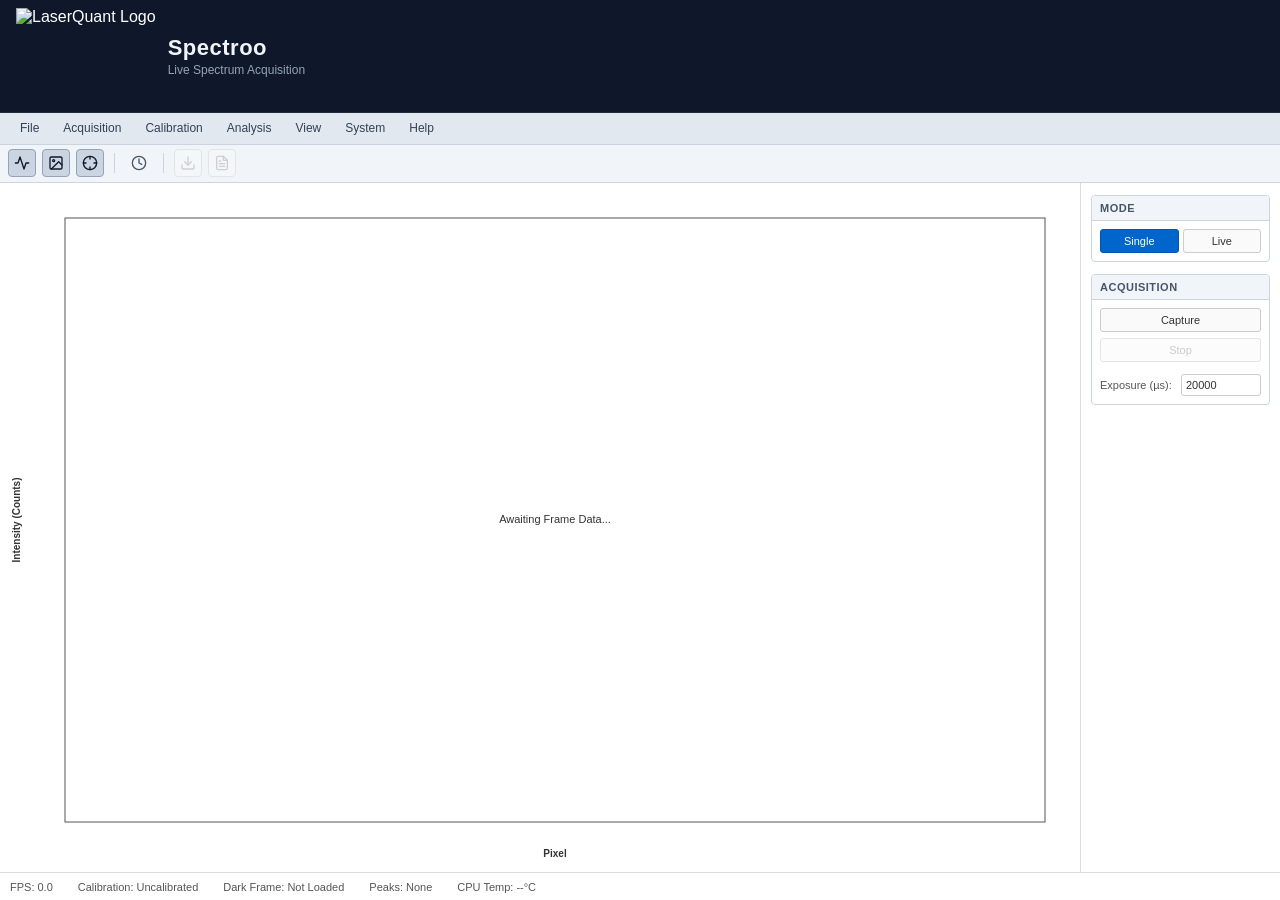
==== spectroo/web/static/index.html @ 4d589d55 "web-ui-overhaul: routes, index.html, tests updates" ====
<!DOCTYPE html>
<html lang="en">
<head>
    <meta charset="UTF-8">
    <meta name="viewport" content="width=device-width, initial-scale=1.0">
    <title>Spectroo</title>
    <link rel="icon" type="image/x-icon" href="/static/favicon.ico">
    <style>
        * {
            box-sizing: border-box;
        }
        body {
            margin: 0;
            padding: 0;
            width: 100vw;
            height: 100vh;
            overflow: hidden;
            font-family: Arial, sans-serif;
            background-color: #ffffff;
            display: flex;
            flex-direction: column;
        }
        .app-container {
            display: flex;
            flex-direction: row;
            flex-grow: 1;
            height: calc(100vh - 210px);
        }
        .plot-area {
            flex-grow: 1;
            height: 100%;
            position: relative;
            overflow: hidden;
            background-color: #ffffff;
        }
        canvas {
            display: block;
            width: 100%;
            height: 100%;
        }
        .control-panel {
            width: 200px;
            min-width: 200px;
            max-width: 200px;
            background-color: #ffffff;
            border-left: 1px solid #dcdcdc;
            display: flex;
            flex-direction: column;
            overflow-y: auto;
            padding: 12px 10px;
        }
        .icon-toolbar {
            width: 100%;
            height: 38px;
            background-color: #f1f5f9;
            border-bottom: 1px solid #cbd5e1;
            display: flex;
            align-items: center;
            padding: 0 8px;
            gap: 6px;
            user-select: none;
            z-index: 999;
        }
        .toolbar-btn {
            display: flex;
            align-items: center;
            justify-content: center;
            width: 28px;
            height: 28px;
            border: 1px solid transparent;
            border-radius: 4px;
            background-color: transparent;
            cursor: pointer;
            position: relative;
            color: #475569;
            padding: 0;
        }
        .toolbar-btn:hover:not(:disabled) {
            background-color: #e2e8f0;
            border-color: #cbd5e1;
            color: #0f172a;
        }
        .toolbar-btn:active:not(:disabled) {
            background-color: #cbd5e1;
        }
        .toolbar-btn.active {
            background-color: #cbd5e1;
            border-color: #94a3b8;
            color: #0f172a;
        }
        .toolbar-btn:disabled {
            opacity: 0.4;
            cursor: not-allowed;
        }
        .toolbar-separator {
            width: 1px;
            height: 20px;
            background-color: #cbd5e1;
            margin: 0 4px;
        }
        /* Toolbar Tooltips */
        .toolbar-btn::after {
            content: attr(data-tooltip);
            position: absolute;
            top: 100%;
            left: 50%;
            transform: translateX(-50%) translateY(4px);
            background-color: #1e293b;
            color: #ffffff;
            font-size: 10px;
            padding: 4px 6px;
            border-radius: 4px;
            white-space: nowrap;
            display: none;
            z-index: 1002;
            pointer-events: none;
            box-shadow: 0 2px 4px rgba(0,0,0,0.1);
        }
        .toolbar-btn:hover:not(:disabled)::after {
            display: block;
        }
        .header-bar {
            width: 100%;
            background-color: #0f172a;
            display: flex;
            align-items: center;
            padding: 8px 16px;
            color: #ffffff;
            border-bottom: 1px solid #1e293b;
        }
        .header-logo {
            height: 96px;
            width: auto;
            margin-right: 12px;
        }
        .header-title {
            font-size: 22px;
            font-weight: bold;
            letter-spacing: 0.5px;
            color: #f1f5f9;
        }
        .menu-bar {
            width: 100%;
            height: 32px;
            background-color: #e2e8f0;
            border-bottom: 1px solid #cbd5e1;
            display: flex;
            align-items: center;
            padding: 0 8px;
            font-size: 12px;
            user-select: none;
            z-index: 1000;
            position: relative;
        }
        .menu-item {
            position: relative;
            padding: 4px 12px;
            cursor: pointer;
            border-radius: 4px;
            color: #334155;
            font-weight: 500;
        }
        .menu-item:hover {
            background-color: #cbd5e1;
            color: #0f172a;
        }
        .dropdown-menu {
            display: none;
            position: absolute;
            top: 100%;
            left: 0;
            background-color: #ffffff;
            border: 1px solid #cbd5e1;
            box-shadow: 0 4px 6px -1px rgba(0,0,0,0.1), 0 2px 4px -1px rgba(0,0,0,0.06);
            border-radius: 4px;
            min-width: 180px;
            padding: 4px 0;
            margin-top: 2px;
            list-style: none;
            z-index: 1001;
        }
        .menu-item:hover .dropdown-menu {
            display: block;
        }
        .dropdown-item {
            padding: 6px 16px;
            cursor: pointer;
            color: #334155;
            white-space: nowrap;
            display: block;
        }
        .dropdown-item:hover {
            background-color: #f1f5f9;
            color: #0f172a;
        }
        .dropdown-item.disabled {
            color: #94a3b8;
            cursor: not-allowed;
            background-color: transparent !important;
        }
        .dropdown-item.active {
            font-weight: bold;
            background-color: #f1f5f9;
        }
        .dropdown-item.active::before {
            content: "✓ ";
            color: #0066cc;
        }
        .panel {
            border: 1px solid #cbd5e1;
            border-radius: 4px;
            margin-bottom: 12px;
            background-color: #ffffff;
            overflow: hidden;
        }
        .panel-header {
            background-color: #f1f5f9;
            border-bottom: 1px solid #cbd5e1;
            padding: 6px 8px;
            font-size: 11px;
            font-weight: bold;
            color: #475569;
            text-transform: uppercase;
            letter-spacing: 0.5px;
        }
        .panel-body {
            padding: 8px;
            display: flex;
            flex-direction: column;
        }
        .btn-group {
            display: flex;
            gap: 4px;
            margin-bottom: 8px;
        }
        button {
            border: 1px solid #cccccc;
            border-radius: 3px;
            padding: 5px 8px;
            background-color: #fafafa;
            color: #333333;
            font-size: 11px;
            cursor: pointer;
            text-align: center;
            width: 100%;
            outline: none;
            transition: background-color 0.1s, border-color 0.1s;
        }
        button:hover:not(:disabled) {
            background-color: #f0f0f0;
            border-color: #b0b0b0;
        }
        button:active:not(:disabled) {
            background-color: #e5e5e5;
        }
        button.active {
            background-color: #0066cc;
            color: #ffffff;
            border-color: #0055bb;
        }
        button:disabled {
            opacity: 0.5;
            cursor: not-allowed;
            background-color: #fafafa;
            border-color: #cccccc;
            color: #999999;
        }
        .input-row {
            display: flex;
            align-items: center;
            justify-content: space-between;
            font-size: 11px;
            color: #555555;
            margin-top: 6px;
            margin-bottom: 8px;
        }
        input[type="number"] {
            border: 1px solid #cccccc;
            border-radius: 3px;
            padding: 4px;
            background-color: #ffffff;
            color: #333333;
            font-size: 11px;
            width: 80px;
            outline: none;
        }
        input[type="number"]:focus {
            border-color: #0066cc;
        }
        .status-bar {
            height: 28px;
            min-height: 28px;
            background-color: #ffffff;
            border-top: 1px solid #dcdcdc;
            display: flex;
            align-items: center;
            padding: 0 10px;
            gap: 25px;
            font-size: 11px;
            color: #555555;
        }
        .status-field {
            white-space: nowrap;
        }
        .status-stretch {
            flex-grow: 1;
        }

        @media (max-width: 900px), (max-height: 500px) and (orientation: landscape) {
            body {
                overflow: auto !important;
                height: auto !important;
            }
            .app-container {
                flex-direction: column !important;
                height: auto !important;
            }
            .plot-area {
                width: 100% !important;
                height: 400px !important;
                flex-grow: 0 !important;
                border-bottom: 1px solid #dcdcdc;
            }
            .control-panel {
                width: 100% !important;
                max-width: 100% !important;
                border-left: none !important;
                overflow-y: visible !important;
            }
            .status-bar {
                height: auto !important;
                min-height: auto !important;
                padding: 10px !important;
                flex-wrap: wrap !important;
                gap: 10px !important;
            }
        }

        /* Specific landscape compact tweaks */
        @media (max-height: 500px) and (orientation: landscape) {
            .plot-area {
                height: 60vh !important;
            }
            .control-panel {
                padding: 8px 10px !important;
            }
            .control-panel button {
                font-size: 0.85rem !important;
                padding: 4px 6px !important;
            }
            .control-panel .section-header {
                font-size: 0.75rem !important;
                margin-top: 6px !important;
                margin-bottom: 4px !important;
            }
            .control-panel .input-row {
                font-size: 0.8rem !important;
                margin-top: 4px !important;
                margin-bottom: 6px !important;
            }
        }
        .history-panel {
            position: fixed;
            top: 182px;
            left: -380px;
            width: 360px;
            height: calc(100vh - 182px);
            background-color: #f8fafc;
            border-right: 1px solid #cbd5e1;
            box-shadow: 4px 0 10px rgba(0, 0, 0, 0.1);
            transition: left 0.3s cubic-bezier(0.4, 0, 0.2, 1);
            z-index: 1500;
            display: flex;
            flex-direction: column;
        }
        .history-panel.active {
            left: 0;
        }
        .history-header {
            padding: 12px 16px;
            border-bottom: 1px solid #cbd5e1;
            background-color: #f1f5f9;
            display: flex;
            align-items: center;
            justify-content: space-between;
        }
        .history-header h3 {
            margin: 0;
            font-size: 14px;
            color: #1e293b;
            font-weight: 600;
            flex-shrink: 0; /* Prevent title from shrinking/wrapping in flex layout */
        }
        .history-list {
            flex-grow: 1;
            overflow-y: auto;
            padding: 12px;
            display: flex;
            flex-direction: column;
            gap: 10px;
        }
        .history-item {
            background-color: #ffffff;
            border: 1px solid #e2e8f0;
            border-radius: 6px;
            padding: 10px;
            display: flex;
            flex-direction: column;
            gap: 8px;
            position: relative;
            box-shadow: 0 1px 2px rgba(0,0,0,0.05);
        }
        .history-item.pinned-item {
            border-color: #93c5fd;
            background-color: #eff6ff;
        }
        .history-item-top {
            display: flex;
            align-items: center;
            justify-content: space-between;
            font-size: 11px;
            color: #64748b;
        }
        .history-item-time {
            font-weight: 500;
        }
        .history-item-meta {
            display: flex;
            align-items: center;
            gap: 6px;
        }
        .history-item-sparkline {
            height: 40px;
            width: 100%;
            background-color: #f8fafc;
            border: 1px solid #e2e8f0;
            border-radius: 4px;
            display: flex;
            align-items: center;
            justify-content: center;
        }
        .history-item-actions {
            display: flex;
            align-items: center;
            justify-content: flex-end;
            gap: 6px;
            margin-top: 4px;
        }
        .history-action-btn {
            background: none;
            border: 1px solid #cbd5e1;
            border-radius: 4px;
            padding: 2px 6px;
            font-size: 11px;
            color: #475569;
            cursor: pointer;
            display: flex;
            align-items: center;
            gap: 4px;
        }
        .history-action-btn:hover {
            background-color: #f1f5f9;
            color: #0f172a;
        }
        .history-action-btn.btn-delete:hover {
            background-color: #fef2f2;
            color: #ef4444;
            border-color: #fca5a5;
        }
        .pin-btn {
            background: none;
            border: none;
            cursor: pointer;
            color: #94a3b8;
            padding: 2px;
            display: flex;
            align-items: center;
            justify-content: center;
        }
        .pin-btn.pinned {
            color: #3b82f6;
        }
        .history-panel .close-btn {
            display: flex;
            align-items: center;
            justify-content: center;
            width: 28px;
            height: 28px;
            background: none;
            border: none;
            border-radius: 4px;
            color: #64748b;
            cursor: pointer;
            font-size: 18px;
            padding: 0;
            line-height: 1;
            flex-shrink: 0; /* Prevent button from shrinking */
            transition: background-color 0.1s, color 0.1s;
        }
        .history-panel .close-btn:hover {
            background-color: #e2e8f0;
            color: #0f172a;
        }
        
        /* Modal dialog and overlay styling matching calibration.html pattern */
        .overlay {
            display: none;
            position: fixed;
            top: 0;
            left: 0;
            width: 100%;
            height: 100%;
            background: rgba(15, 23, 42, 0.4);
            justify-content: center;
            align-items: center;
            z-index: 2000;
        }
        .dialog {
            background: #ffffff;
            padding: 20px;
            border-radius: 6px;
            box-shadow: 0 10px 15px -3px rgba(0, 0, 0, 0.1);
            width: 280px;
            border: 1px solid #cbd5e1;
            display: flex;
            flex-direction: column;
        }
        .calibration-list-item {
            padding: 8px 12px;
            cursor: pointer;
            border-bottom: 1px solid #cbd5e1;
            transition: background-color 0.1s;
        }
        .calibration-list-item:last-child {
            border-bottom: none;
        }
        .calibration-list-item:hover {
            background-color: #f1f5f9;
        }
        .calibration-item-title {
            font-weight: bold;
            color: #0f172a;
            font-size: 12px;
        }
        .calibration-item-meta {
            font-size: 10px;
            color: #64748b;
            margin-top: 2px;
        }
    </style>
</head>
<body>
    <div id="history-panel" class="history-panel">
        <div class="history-header">
            <h3>Spectrum History</h3>
            <button id="close-history-panel" class="close-btn">&times;</button>
        </div>
        <div id="history-list" class="history-list"></div>
    </div>
    <div class="header-bar">
        <img src="/static/logo.png" alt="LaserQuant Logo" class="header-logo">
        <div>
            <div class="header-title">Spectroo</div>
            <div style="font-size: 12px; color: #94a3b8; margin-top: 2px;">Live Spectrum Acquisition</div>
        </div>
    </div>
    
    <div class="menu-bar">
        <div class="menu-item">File
            <ul class="dropdown-menu">
                <li class="dropdown-item" id="menu-save-spectrum">Save Spectrum</li>
                <li class="dropdown-item" id="menu-export-json">Export JSON</li>
                <li class="dropdown-item" id="menu-export-csv">Export CSV</li>
                <li class="dropdown-item" id="menu-recent-files">Recent Files</li>
            </ul>
        </div>
        <div class="menu-item">Acquisition
            <ul class="dropdown-menu">
                <li class="dropdown-item" id="menu-single-capture">Single Capture</li>
                <li class="dropdown-item" id="menu-start-stop-live">Start/Stop Live</li>
                <li class="dropdown-item" id="menu-exposure-settings">Exposure Settings</li>
                <li class="dropdown-item" id="menu-capture-dark">Capture Dark Frame</li>
                <li class="dropdown-item active" id="menu-toggle-dark">Toggle Dark Subtraction</li>
            </ul>
        </div>
        <div class="menu-item">Calibration
            <ul class="dropdown-menu">
                <li class="dropdown-item" id="menu-wavelength-calibration">Wavelength Calibration</li>
                <li class="dropdown-item" id="menu-load-calibration">Load Calibration File</li>
                <li class="dropdown-item" id="menu-save-calibration">Save Calibration File</li>
                <li class="dropdown-item" id="menu-clear-calibration">Clear Calibration</li>
            </ul>
        </div>
        <div class="menu-item">Analysis
            <ul class="dropdown-menu">
                <li class="dropdown-item active" id="menu-peak-detection">Peak Detection</li>
                <li class="dropdown-item active" id="menu-smoothing">Smoothing</li>
                <li class="dropdown-item active" id="menu-analysis-baseline-corr">Baseline Correction</li>
                <li class="dropdown-item" id="menu-normalize">Normalize</li>
                <li class="dropdown-item disabled">Derivative</li>
                <li class="dropdown-item" id="menu-integrate">Integrate (Area Under Curve)</li>
                <li class="dropdown-item disabled">FFT/Frequency View</li>
                <li class="dropdown-item disabled">Compare/Ratio Two Spectra</li>
            </ul>
        </div>
        <div class="menu-item">View
            <ul class="dropdown-menu">
                <li class="dropdown-item active" id="menu-color-spectrum">Colour Spectrum</li>
                <li class="dropdown-item active" id="menu-baseline-corr">Baseline Corr</li>
                <li class="dropdown-item active" id="menu-show-grid">Show Grid</li>
                <li class="dropdown-item active" id="menu-show-crosshair">Show Crosshair</li>
                <li class="dropdown-item" id="menu-zoom-reset">Zoom Reset</li>
            </ul>
        </div>
        <div class="menu-item">System
            <ul class="dropdown-menu">
                <li class="dropdown-item" id="menu-shutdown">Shutdown</li>
                <li class="dropdown-item" id="menu-restart-system">Restart System</li>
            </ul>
        </div>
        <div class="menu-item">Help
            <ul class="dropdown-menu">
                <li class="dropdown-item" id="menu-about">About</li>
                <li class="dropdown-item" id="menu-documentation">Documentation</li>
            </ul>
        </div>
    </div>


    <div class="icon-toolbar">
        <button class="toolbar-btn active" id="toolbar-baseline" data-tooltip="Toggle Baseline Correction">
            <svg viewBox="0 0 24 24" width="16" height="16" stroke="currentColor" stroke-width="2" fill="none" stroke-linecap="round" stroke-linejoin="round"><polyline points="22 12 18 12 15 21 9 3 6 12 2 12"></polyline></svg>
        </button>
        <button class="toolbar-btn active" id="toolbar-color" data-tooltip="Toggle Colour Spectrum">
            <svg viewBox="0 0 24 24" width="16" height="16" stroke="currentColor" stroke-width="2" fill="none" stroke-linecap="round" stroke-linejoin="round"><rect x="3" y="3" width="18" height="18" rx="2" ry="2"></rect><circle cx="8.5" cy="8.5" r="1.5"></circle><polyline points="21 15 16 10 5 21"></polyline></svg>
        </button>
        <button class="toolbar-btn active" id="toolbar-crosshair" data-tooltip="Toggle Crosshair">
            <svg viewBox="0 0 24 24" width="16" height="16" stroke="currentColor" stroke-width="2" fill="none" stroke-linecap="round" stroke-linejoin="round"><circle cx="12" cy="12" r="10"></circle><line x1="22" y1="12" x2="18" y2="12"></line><line x1="6" y1="12" x2="2" y2="12"></line><line x1="12" y1="6" x2="12" y2="2"></line><line x1="12" y1="22" x2="12" y2="18"></line></svg>
        </button>
        
        <div class="toolbar-separator"></div>
        
        <button class="toolbar-btn" id="toolbar-history" data-tooltip="History">
            <svg viewBox="0 0 24 24" width="16" height="16" stroke="currentColor" stroke-width="2" fill="none" stroke-linecap="round" stroke-linejoin="round"><circle cx="12" cy="12" r="10"></circle><polyline points="12 6 12 12 16 14"></polyline></svg>
        </button>
        
        <div class="toolbar-separator"></div>
        
        <button class="toolbar-btn" id="toolbar-export-json" data-tooltip="Export JSON" disabled>
            <svg viewBox="0 0 24 24" width="16" height="16" stroke="currentColor" stroke-width="2" fill="none" stroke-linecap="round" stroke-linejoin="round"><path d="M21 15v4a2 2 0 0 1-2 2H5a2 2 0 0 1-2-2v-4"></path><polyline points="7 10 12 15 17 10"></polyline><line x1="12" y1="15" x2="12" y2="3"></line></svg>
        </button>
        <button class="toolbar-btn" id="toolbar-export-csv" data-tooltip="Export CSV" disabled>
            <svg viewBox="0 0 24 24" width="16" height="16" stroke="currentColor" stroke-width="2" fill="none" stroke-linecap="round" stroke-linejoin="round"><path d="M14 2H6a2 2 0 0 0-2 2v16a2 2 0 0 0 2 2h12a2 2 0 0 0 2-2V8z"></path><polyline points="14 2 14 8 20 8"></polyline><line x1="16" y1="13" x2="8" y2="13"></line><line x1="16" y1="17" x2="8" y2="17"></line><polyline points="10 9 9 9 8 9"></polyline></svg>
        </button>
    </div>

    <div class="app-container">
        <div class="plot-area" id="plot-area">
            <canvas id="spectrum-canvas"></canvas>
        </div>
        <div class="control-panel">
            <div class="panel">
                <div class="panel-header">MODE</div>
                <div class="panel-body">
                    <div class="btn-group" style="margin-bottom: 0;">
                        <button id="mode-single-btn" class="active">Single</button>
                        <button id="mode-live-btn">Live</button>
                    </div>
                </div>
            </div>
            
            <div class="panel">
                <div class="panel-header">ACQUISITION</div>
                <div class="panel-body">
                    <button id="capture-btn" style="margin-bottom: 6px;">Capture</button>
                    <button id="stop-btn" disabled style="margin-bottom: 6px;">Stop</button>
                    <div class="input-row" style="margin-bottom: 0; margin-top: 6px;">
                        <span>Exposure (µs):</span>
                        <input type="number" id="exposure-input" value="20000" min="110" max="3066979">
                    </div>
                </div>
            </div>
        </div>
    </div>
    
    <div class="status-bar">
        <span id="fps-status" class="status-field">FPS: 0.0</span>
        <span id="calib-status" class="status-field">Calibration: Uncalibrated</span>
        <span id="dark-status" class="status-field">Dark Frame: Not Loaded</span>
        <span id="peaks-status" class="status-field">Peaks: None</span>
        <span id="temp-status" class="status-field">CPU Temp: --°C</span>
        <span class="status-stretch"></span>
    </div>



    <script>
        // State Variables
        let currentWavelengths = null;
        let currentIntensities = null;
        let currentPeaks = [];
        let fillMode = 'color'; // 'color' | 'plain'
        let showPeaks = true;
        let showGrid = true;
        let showCrosshair = true;
        let lastRecordId = null;
        let selectedMode = 'single';
        let streamingActive = false;
        let configWavelengthRange = [400, 700]; // default fallback

        function getFullMin(wavelengths) {
            if (!wavelengths || wavelengths.length === 0) return 0;
            const isCalibrated = (wavelengths[wavelengths.length - 1] - wavelengths[0]) > 200;
            return isCalibrated ? configWavelengthRange[0] : wavelengths[0];
        }

        function getFullMax(wavelengths) {
            if (!wavelengths || wavelengths.length === 0) return 1;
            const isCalibrated = (wavelengths[wavelengths.length - 1] - wavelengths[0]) > 200;
            return isCalibrated ? configWavelengthRange[1] : wavelengths[wavelengths.length - 1];
        }
        

        let ws = null;
        let frameCount = 0;
        let lastFpsTime = null;
        
        // Zoom and Pan state
        let zoomXMin = null;
        let zoomXMax = null;
        let inspectX = null;
        let inspectIdx = null;
        let isPanning = false;
        let integrationModeActive = false;
        let isSelectingIntegration = false;
        let integrationRangeStart = null;
        let integrationRangeEnd = null;
        let panStartX = null;
        let panStartXMin = null;
        let panStartXMax = null;

        // Colors (must match desktop theme)
        const colors = {
            bg: '#ffffff',
            grid: '#eeeeee',
            axis: '#555555',
            text: '#333333',
            curve: '#444444',
            peakMarker: '#ff4444',
            inspectLine: '#666666'
        };

        // DOM elements
        const canvas = document.getElementById('spectrum-canvas');
        const plotArea = document.getElementById('plot-area');

        function getPlotMetrics() {
            const margin = { left: 65, right: 35, top: 35, bottom: 50 };
            const logicalWidth = canvas.clientWidth;
            const logicalHeight = canvas.clientHeight;
            return {
                margin,
                logicalWidth,
                logicalHeight,
                plotW: logicalWidth - margin.left - margin.right,
                plotH: logicalHeight - margin.top - margin.bottom
            };
        }

        function getVisibleXRange(wavelengths) {
            const fullMin = getFullMin(wavelengths);
            const fullMax = getFullMax(wavelengths);
            return {
                fullMin,
                fullMax,
                xMin: zoomXMin !== null ? zoomXMin : fullMin,
                xMax: zoomXMax !== null ? zoomXMax : fullMax
            };
        }

        function getPlotValueFromMouseX(mouseX, wavelengths) {
            const { margin, plotW } = getPlotMetrics();
            if (plotW <= 0) return null;

            const { xMin, xMax } = getVisibleXRange(wavelengths);
            const clampedX = Math.max(margin.left, Math.min(canvas.clientWidth - margin.right, mouseX));
            const frac = (clampedX - margin.left) / plotW;
            return xMin + frac * (xMax - xMin);
        }

        function isMouseInPlot(mouseX, mouseY) {
            const { margin, logicalWidth, logicalHeight } = getPlotMetrics();
            return (
                mouseX >= margin.left &&
                mouseX <= logicalWidth - margin.right &&
                mouseY >= margin.top &&
                mouseY <= logicalHeight - margin.bottom
            );
        }

        function resetIntegrationSelection() {
            isSelectingIntegration = false;
            integrationRangeStart = null;
            integrationRangeEnd = null;
        }

        function updateIntegrateUI(active) {
            const menuIntegrate = document.getElementById('menu-integrate');
            if (active) {
                if (menuIntegrate) menuIntegrate.classList.add('active');
            } else {
                if (menuIntegrate) menuIntegrate.classList.remove('active');
            }
        }

        async function finalizeIntegrationSelection() {
            if (integrationRangeStart === null || integrationRangeEnd === null) {
                resetIntegrationSelection();
                integrationModeActive = false;
                updateIntegrateUI(false);
                drawSpectrum(currentWavelengths, currentIntensities, currentPeaks);
                return;
            }

            const selectedMin = Math.min(integrationRangeStart, integrationRangeEnd);
            const selectedMax = Math.max(integrationRangeStart, integrationRangeEnd);
            resetIntegrationSelection();
            integrationModeActive = false;
            updateIntegrateUI(false);
            drawSpectrum(currentWavelengths, currentIntensities, currentPeaks);

            if (selectedMax <= selectedMin) {
                alert("Select a wider range to integrate.");
                return;
            }

            try {
                const res = await fetch('/api/analyze/integrate', {
                    method: 'POST',
                    headers: { 'Content-Type': 'application/json' },
                    body: JSON.stringify({ range_min: selectedMin, range_max: selectedMax })
                });
                const data = await res.json();
                if (!res.ok) {
                    alert("Integration failed: " + (data.detail || "Unknown error"));
                    return;
                }

                const isCalibrated = currentWavelengths &&
                    currentWavelengths.length > 1 &&
                    (currentWavelengths[currentWavelengths.length - 1] - currentWavelengths[0]) > 200;
                const unit = isCalibrated ? 'nm' : 'px';
                alert(`Integrated area: ${data.area.toFixed(4)}\nRange: ${data.range_min.toFixed(2)}-${data.range_max.toFixed(2)} ${unit}`);
            } catch (err) {
                alert("Integration failed: " + err.message);
            }
        }

        function startIntegrateSelection() {
            if (!currentWavelengths || !currentIntensities || currentWavelengths.length < 2 || currentIntensities.length < 2) {
                alert("Capture or restore a spectrum before integrating.");
                return;
            }
            integrationModeActive = true;
            resetIntegrationSelection();
            updateIntegrateUI(true);
            alert("Drag across the plot to select the integration range.");
        }
        
        // Resize Canvas
        function resizeCanvas() {
            const cssWidth = plotArea.clientWidth;
            const cssHeight = plotArea.clientHeight;
            const dpr = window.devicePixelRatio || 1;
            canvas.width = cssWidth * dpr;
            canvas.height = cssHeight * dpr;
            canvas.style.width = cssWidth + "px";
            canvas.style.height = cssHeight + "px";
            const ctx = canvas.getContext('2d');
            ctx.scale(dpr, dpr);
            drawSpectrum(currentWavelengths, currentIntensities, currentPeaks);
        }
        window.addEventListener('resize', resizeCanvas);
        // Initial defer resize to ensure layout is computed
        setTimeout(resizeCanvas, 0);

        // Bruton Wavelength to RGB conversion
        function wavelengthToRgb(wavelength) {
            const w = parseFloat(wavelength);
            let r = 0.0, g = 0.0, b = 0.0;
            
            if (w >= 380.0 && w < 440.0) {
                r = -(w - 440.0) / (440.0 - 380.0);
                g = 0.0;
                b = 1.0;
            } else if (w >= 440.0 && w < 490.0) {
                r = 0.0;
                g = (w - 440.0) / (490.0 - 440.0);
                b = 1.0;
            } else if (w >= 490.0 && w < 510.0) {
                r = 0.0;
                g = 1.0;
                b = -(w - 510.0) / (510.0 - 490.0);
            } else if (w >= 510.0 && w < 580.0) {
                r = (w - 510.0) / (580.0 - 510.0);
                g = 1.0;
                b = 0.0;
            } else if (w >= 580.0 && w < 645.0) {
                r = 1.0;
                g = -(w - 645.0) / (645.0 - 580.0);
                b = 0.0;
            } else if (w >= 645.0 && w <= 780.0) {
                r = 1.0;
                g = 0.0;
                b = 0.0;
            } else {
                r = 0.0;
                g = 0.0;
                b = 0.0;
            }
            
            let factor = 0.0;
            if (w >= 380.0 && w < 420.0) {
                factor = 0.3 + 0.7 * (w - 380.0) / (420.0 - 380.0);
            } else if (w >= 420.0 && w < 700.0) {
                factor = 1.0;
            } else if (w >= 700.0 && w <= 780.0) {
                factor = 0.3 + 0.7 * (780.0 - w) / (780.0 - 700.0);
            } else {
                factor = 0.0;
            }
            
            const gamma = 0.8;
            const r_adj = r > 0.0 ? Math.pow(r * factor, gamma) : 0.0;
            const g_adj = g > 0.0 ? Math.pow(g * factor, gamma) : 0.0;
            const b_adj = b > 0.0 ? Math.pow(b * factor, gamma) : 0.0;
            
            return [
                Math.floor(r_adj * 255),
                Math.floor(g_adj * 255),
                Math.floor(b_adj * 255)
            ];
        }
        // Draw Spectrum
        function drawSpectrum(wavelengths, intensities, peaks) {
            currentWavelengths = wavelengths;
            currentIntensities = intensities;
            currentPeaks = peaks;

            const rawCanvas = document.getElementById('spectrum-canvas');
            const canvas = {
                width: rawCanvas.clientWidth,
                height: rawCanvas.clientHeight,
                getContext: (t) => rawCanvas.getContext(t)
            };

            const ctx = canvas.getContext('2d');
            ctx.fillStyle = colors.bg;
            ctx.fillRect(0, 0, canvas.width, canvas.height);

            const margin = { left: 65, right: 35, top: 35, bottom: 50 };
            const plotW = canvas.width - margin.left - margin.right;
            const plotH = canvas.height - margin.top - margin.bottom;

            if (plotW <= 0 || plotH <= 0) return;

            // Y axis label rotated -90 degrees
            ctx.save();
            ctx.translate(margin.left - 48, margin.top + plotH / 2);
            ctx.rotate(-Math.PI / 2);
            ctx.fillStyle = colors.text;
            ctx.font = 'bold 10px Arial';
            ctx.textAlign = 'center';
            ctx.textBaseline = 'middle';
            ctx.fillText('Intensity (Counts)', 0, 0);
            ctx.restore();

            const hasData = wavelengths && intensities && wavelengths.length > 0 && intensities.length > 0;
            const isCalibrated = hasData && (wavelengths[wavelengths.length - 1] - wavelengths[0]) > 200;

            // X axis label
            let xLabel = isCalibrated ? 'Wavelength (nm)' : 'Pixel';
            ctx.fillStyle = colors.text;
            ctx.font = 'bold 10px Arial';
            ctx.textAlign = 'center';
            ctx.textBaseline = 'middle';
            ctx.fillText(xLabel, margin.left + plotW / 2, canvas.height - margin.bottom + 32);

            if (!hasData) {
                ctx.strokeStyle = colors.axis;
                ctx.lineWidth = 1;
                ctx.strokeRect(margin.left, margin.top, plotW, plotH);

                ctx.fillStyle = colors.text;
                ctx.font = '11px Arial';
                ctx.textAlign = 'center';
                ctx.textBaseline = 'middle';
                ctx.fillText('Awaiting Frame Data...', margin.left + plotW / 2, margin.top + plotH / 2);
                return;
            }

            // Ranges
            const fullMin = getFullMin(wavelengths);
            const fullMax = getFullMax(wavelengths);
            const xMin = zoomXMin !== null ? zoomXMin : fullMin;
            const xMax = zoomXMax !== null ? zoomXMax : fullMax;

            const yMin = 0.0;
            const yMax = Math.max(1.0, Math.max(...intensities));
            const yLimit = yMax * 1.15;

            // Horizontal Grid & Y labels
            const yTicks = [0, 1, 2, 3, 4].map(i => i * (yLimit / 4.0));
            ctx.font = '10px Arial';
            ctx.fillStyle = colors.text;

            yTicks.forEach(yVal => {
                const py = canvas.height - margin.bottom - (yVal / yLimit) * plotH;
                if (showGrid) {
                    ctx.strokeStyle = colors.grid;
                    ctx.lineWidth = 1;
                    ctx.beginPath();
                    ctx.moveTo(margin.left, py);
                    ctx.lineTo(canvas.width - margin.right, py);
                    ctx.stroke();
                }

                ctx.strokeStyle = colors.axis;
                ctx.beginPath();
                ctx.moveTo(margin.left - 5, py);
                ctx.lineTo(margin.left, py);
                ctx.stroke();

                ctx.font = '10px Arial';
                ctx.textAlign = 'right';
                ctx.textBaseline = 'middle';
                ctx.fillText(Math.round(yVal).toString(), margin.left - 7, py);
            });

            // Adaptive X Ticks
            const rangeX = xMax - xMin;
            let step = 1.0;
            if (rangeX > 0) {
                const rawStep = rangeX / 6.0;
                const exponent = Math.floor(Math.log10(rawStep));
                const fraction = rawStep / Math.pow(10, exponent);
                let niceFraction = 1.0;
                if (fraction < 1.5) niceFraction = 1.0;
                else if (fraction < 3.0) niceFraction = 2.0;
                else if (fraction < 7.0) niceFraction = 5.0;
                else niceFraction = 10.0;
                step = niceFraction * Math.pow(10, exponent);
            }

            const xTicks = [];
            let startTick = Math.ceil(xMin / step) * step;
            while (startTick <= xMax) {
                xTicks.push(startTick);
                startTick += step;
            }

            xTicks.forEach(xVal => {
                if (xMax === xMin) return;
                const px = margin.left + (xVal - xMin) / (xMax - xMin) * plotW;
                if (px < margin.left || px > canvas.width - margin.right) return;

                if (showGrid) {
                    ctx.strokeStyle = colors.grid;
                    ctx.lineWidth = 1;
                    ctx.beginPath();
                    ctx.moveTo(px, margin.top);
                    ctx.lineTo(px, canvas.height - margin.bottom);
                    ctx.stroke();
                }

                ctx.strokeStyle = colors.axis;
                ctx.beginPath();
                ctx.moveTo(px, canvas.height - margin.bottom);
                ctx.lineTo(px, canvas.height - margin.bottom + 5);
                ctx.stroke();

                ctx.textAlign = 'center';
                ctx.textBaseline = 'top';
                ctx.font = '10px Arial';
                ctx.fillText(Math.round(xVal).toString(), px, canvas.height - margin.bottom + 8);
            });

            // Axis Border Box
            ctx.strokeStyle = colors.axis;
            ctx.lineWidth = 1;
            ctx.strokeRect(margin.left, margin.top, plotW, plotH);

            // Filter points for canvas drawing
            let sliceStart = wavelengths.findIndex(w => w >= xMin);
            if (sliceStart > 0) sliceStart--;
            if (sliceStart < 0) sliceStart = 0;

            let sliceEnd = wavelengths.length - 1;
            for (let i = wavelengths.length - 1; i >= 0; i--) {
                if (wavelengths[i] <= xMax) {
                    sliceEnd = i;
                    break;
                }
            }
            if (sliceEnd < wavelengths.length - 1) sliceEnd++;

            const sliceWl = wavelengths.slice(sliceStart, sliceEnd + 1);
            const sliceInt = intensities.slice(sliceStart, sliceEnd + 1);

            const pxArr = [];
            const pyArr = [];
            for (let i = 0; i < sliceWl.length; i++) {
                const px = xMax !== xMin ? margin.left + (sliceWl[i] - xMin) / (xMax - xMin) * plotW : margin.left;
                const py = canvas.height - margin.bottom - (sliceInt[i] / yLimit) * plotH;
                pxArr.push(px);
                pyArr.push(py);
            }

            // Clip drawing to grid box
            ctx.save();
            ctx.beginPath();
            ctx.rect(margin.left, margin.top, plotW, plotH);
            ctx.clip();

            // Gradient / Plain Fill
            if (pxArr.length > 0) {
                ctx.beginPath();
                ctx.moveTo(pxArr[0], canvas.height - margin.bottom);
                for (let i = 0; i < pxArr.length; i++) {
                    ctx.lineTo(pxArr[i], pyArr[i]);
                }
                ctx.lineTo(pxArr[pxArr.length - 1], canvas.height - margin.bottom);
                ctx.closePath();

                if (fillMode === 'color') {
                    const grad = ctx.createLinearGradient(margin.left, 0, canvas.width - margin.right, 0);
                    const numStops = 60;

                    for (let stopI = 0; stopI <= numStops; stopI++) {
                        const t = stopI / numStops;
                        const stopVal = xMin + t * (xMax - xMin);
                        let wl = stopVal;
                        if (!isCalibrated) {
                            if (fullMax > 0) {
                                wl = 380.0 + (stopVal / fullMax) * (780.0 - 380.0);
                            } else {
                                wl = 380.0;
                            }
                        }
                        const rgb = wavelengthToRgb(wl);
                        grad.addColorStop(t, `rgb(${rgb[0]},${rgb[1]},${rgb[2]})`);
                    }
                    ctx.fillStyle = grad;
                } else {
                    ctx.fillStyle = '#f0f0f0';
                }
                ctx.fill();
            }

            // Inspect/Cursor crosshair lines (behind the curve)
            if (!isPanning && showCrosshair && inspectIdx !== null && wavelengths && intensities && inspectIdx < wavelengths.length) {
                const inspectW = wavelengths[inspectIdx];
                const inspectY = intensities[inspectIdx];
                const px = xMax !== xMin ? margin.left + (inspectW - xMin) / (xMax - xMin) * plotW : margin.left;
                const py = canvas.height - margin.bottom - (inspectY / yLimit) * plotH;

                ctx.strokeStyle = 'rgba(150, 150, 150, 0.6)';
                ctx.lineWidth = 1;
                ctx.setLineDash([3, 3]);

                // Vertical dashed line down to the x-axis
                ctx.beginPath();
                ctx.moveTo(px, py);
                ctx.lineTo(px, canvas.height - margin.bottom);
                ctx.stroke();

                // Horizontal dashed line across to the y-axis (left margin)
                ctx.beginPath();
                ctx.moveTo(px, py);
                ctx.lineTo(margin.left, py);
                ctx.stroke();

                ctx.setLineDash([]);
            }

            if (integrationModeActive && integrationRangeStart !== null && integrationRangeEnd !== null) {
                const selMin = Math.min(integrationRangeStart, integrationRangeEnd);
                const selMax = Math.max(integrationRangeStart, integrationRangeEnd);
                const startPx = xMax !== xMin ? margin.left + (selMin - xMin) / (xMax - xMin) * plotW : margin.left;
                const endPx = xMax !== xMin ? margin.left + (selMax - xMin) / (xMax - xMin) * plotW : margin.left;
                const rectX = Math.max(margin.left, Math.min(startPx, endPx));
                const rectW = Math.max(0, Math.min(canvas.width - margin.right, Math.max(startPx, endPx)) - rectX);

                ctx.fillStyle = 'rgba(59, 130, 246, 0.16)';
                ctx.strokeStyle = 'rgba(37, 99, 235, 0.9)';
                ctx.lineWidth = 1;
                ctx.fillRect(rectX, margin.top, rectW, plotH);
                ctx.strokeRect(rectX, margin.top, rectW, plotH);
            }

            // Curve line
            if (pxArr.length > 0) {
                ctx.strokeStyle = colors.curve;
                ctx.lineWidth = 2;
                ctx.beginPath();
                ctx.moveTo(pxArr[0], pyArr[0]);
                for (let i = 1; i < pxArr.length; i++) {
                    ctx.lineTo(pxArr[i], pyArr[i]);
                }
                ctx.stroke();
            }

            // Peak dashed lines and labels (top 5 peaks only)
            if (showPeaks && peaks && peaks.length > 0) {
                const sortedPeaks = peaks
                    .filter(idx => idx >= 0 && idx < intensities.length)
                    .map(idx => ({ idx, val: intensities[idx] }))
                    .sort((a, b) => b.val - a.val)
                    .slice(0, 5)
                    .map(item => item.idx);

                sortedPeaks.forEach(idx => {
                    if (idx < 0 || idx >= wavelengths.length) return;
                    const pkX = wavelengths[idx];
                    if (pkX < xMin || pkX > xMax) return;
                    const pkY = intensities[idx];

                    const px = xMax !== xMin ? margin.left + (pkX - xMin) / (xMax - xMin) * plotW : margin.left;
                    const py = canvas.height - margin.bottom - (pkY / yLimit) * plotH;

                    // Dashed line
                    ctx.strokeStyle = colors.peakMarker;
                    ctx.lineWidth = 1;
                    ctx.setLineDash([4, 4]);
                    ctx.beginPath();
                    ctx.moveTo(px, canvas.height - margin.bottom);
                    ctx.lineTo(px, py);
                    ctx.stroke();
                    ctx.setLineDash([]);

                    // Text
                    ctx.fillStyle = colors.text;
                    ctx.font = '9px Arial';
                    ctx.textAlign = 'center';
                    ctx.textBaseline = 'bottom';
                    const label = isCalibrated ? Math.round(pkX) + ' nm' : 'Px ' + pkX;
                    ctx.fillText(label, px, py - 5);
                });
            }

            ctx.restore();

            // Readout box in top-left corner of chart area
            if (!isPanning && showCrosshair && inspectIdx !== null && wavelengths && intensities && inspectIdx < wavelengths.length) {
                const inspectW = wavelengths[inspectIdx];
                const inspectY = intensities[inspectIdx];

                const boxW = 156;
                const boxH = 65;
                const boxX = margin.left + 8;
                const boxY = margin.top + 8;

                ctx.fillStyle = 'rgba(255, 255, 255, 0.9)';
                ctx.strokeStyle = '#cccccc';
                ctx.lineWidth = 1;
                ctx.beginPath();
                if (ctx.roundRect) {
                    ctx.roundRect(boxX, boxY, boxW, boxH, 4);
                } else {
                    ctx.rect(boxX, boxY, boxW, boxH);
                }
                ctx.fill();
                ctx.stroke();

                ctx.fillStyle = colors.text;
                ctx.font = '12px Arial';
                ctx.textAlign = 'left';
                ctx.textBaseline = 'top';

                ctx.fillText(`Pixel: ${inspectIdx}`, boxX + 10, boxY + 8);
                if (isCalibrated) {
                    ctx.fillText(`Wavelength: ${inspectW.toFixed(1)} nm`, boxX + 10, boxY + 24);
                } else {
                    ctx.fillText(`Pixel: ${inspectW.toFixed(0)}`, boxX + 10, boxY + 24);
                }
                ctx.fillText(`Intensity: ${inspectY.toFixed(1)}`, boxX + 10, boxY + 40);
            }
        }

        // Canvas interaction
        canvas.addEventListener('mousedown', (e) => {
            if (!currentWavelengths || currentWavelengths.length === 0) return;

            const rect = canvas.getBoundingClientRect();
            const mouseX = e.clientX - rect.left;
            const mouseY = e.clientY - rect.top;

            if (integrationModeActive && e.button === 0 && isMouseInPlot(mouseX, mouseY)) {
                isSelectingIntegration = true;
                integrationRangeStart = getPlotValueFromMouseX(mouseX, currentWavelengths);
                integrationRangeEnd = integrationRangeStart;
                inspectIdx = null;
                inspectX = null;
                drawSpectrum(currentWavelengths, currentIntensities, currentPeaks);
                return;
            }

            if (e.button === 0) { // Left click pans
                isPanning = true;
                panStartX = mouseX;
                const fullMin = getFullMin(currentWavelengths);
                const fullMax = getFullMax(currentWavelengths);
                panStartXMin = zoomXMin !== null ? zoomXMin : fullMin;
                panStartXMax = zoomXMax !== null ? zoomXMax : fullMax;
                
                // Clear inspection index during pan start
                inspectIdx = null;
                inspectX = null;
                drawSpectrum(currentWavelengths, currentIntensities, currentPeaks);
            }
        });

        canvas.addEventListener('contextmenu', (e) => {
            e.preventDefault();
        });

        canvas.addEventListener('mousemove', (e) => {
            if (!currentWavelengths || currentWavelengths.length === 0) return;
            if (isSelectingIntegration) {
                const rect = canvas.getBoundingClientRect();
                const mouseX = e.clientX - rect.left;
                integrationRangeEnd = getPlotValueFromMouseX(mouseX, currentWavelengths);
                drawSpectrum(currentWavelengths, currentIntensities, currentPeaks);
                return;
            }
            if (isPanning) {
                const rect = canvas.getBoundingClientRect();
                const mouseX = e.clientX - rect.left;
                const dx = mouseX - panStartX;

                const margin = { left: 65, right: 35, top: 35, bottom: 50 };
                const plotW = canvas.clientWidth - margin.left - margin.right;
                if (plotW <= 0) return;

                const dataPerPx = (panStartXMax - panStartXMin) / plotW;
                const shift = -dx * dataPerPx;

                const fullMin = getFullMin(currentWavelengths);
                const fullMax = getFullMax(currentWavelengths);
                const rng = panStartXMax - panStartXMin;

                let newMin = Math.max(fullMin, panStartXMin + shift);
                let newMax = newMin + rng;
                if (newMax > fullMax) {
                    newMax = fullMax;
                    newMin = newMax - rng;
                }

                zoomXMin = newMin;
                zoomXMax = newMax;
                drawSpectrum(currentWavelengths, currentIntensities, currentPeaks);
            }
        });

        window.addEventListener('mouseup', () => {
            if (isSelectingIntegration) {
                isSelectingIntegration = false;
                finalizeIntegrationSelection();
            }
            isPanning = false;
        });

        canvas.addEventListener('wheel', (e) => {
            if (!currentWavelengths || currentWavelengths.length === 0) return;
            e.preventDefault();

            const factor = e.deltaY < 0 ? 0.8 : 1.25;
            const fullMin = getFullMin(currentWavelengths);
            const fullMax = getFullMax(currentWavelengths);

            const xMin = zoomXMin !== null ? zoomXMin : fullMin;
            const xMax = zoomXMax !== null ? zoomXMax : fullMax;

            const rect = canvas.getBoundingClientRect();
            const mouseX = e.clientX - rect.left - 65; // margin left
            const margin = { left: 65, right: 35, top: 35, bottom: 50 };
            const plotW = canvas.clientWidth - margin.left - margin.right;
            if (plotW <= 0) return;

            const t = Math.max(0.0, Math.min(1.0, mouseX / plotW));
            const center = xMin + t * (xMax - xMin);
            const newSpan = (xMax - xMin) * factor;

            let newMin = center - t * newSpan;
            let newMax = center + (1.0 - t) * newSpan;

            if (newMin < fullMin) {
                newMin = fullMin;
                newMax = newMin + newSpan;
            }
            if (newMax > fullMax) {
                newMax = fullMax;
                newMin = newMax - newSpan;
            }

            const isCalibrated = (currentWavelengths[currentWavelengths.length - 1] - currentWavelengths[0]) > 200;
            const minSpan = isCalibrated ? 10.0 : 86.0;

            if (newSpan < minSpan && factor < 1.0) {
                // Prevent zooming in further than minSpan
                return;
            }

            if (newSpan >= (fullMax - fullMin)) {
                zoomXMin = null;
                zoomXMax = null;
            } else {
                zoomXMin = newMin;
                zoomXMax = newMax;
            }

            drawSpectrum(currentWavelengths, currentIntensities, currentPeaks);
        }, { passive: false });

        canvas.addEventListener('dblclick', () => {
            zoomXMin = null;
            zoomXMax = null;
            inspectX = null;
            inspectIdx = null;
            drawSpectrum(currentWavelengths, currentIntensities, currentPeaks);
        });

        canvas.addEventListener('mousemove', (e) => {
            if (!currentWavelengths || currentWavelengths.length === 0) return;
            if (isPanning) return;
            if (isSelectingIntegration) return;
            if (!showCrosshair) return;

            const rect = canvas.getBoundingClientRect();
            const mouseX = e.clientX - rect.left;
            const mouseY = e.clientY - rect.top;

            const margin = { left: 65, right: 35, top: 35, bottom: 50 };
            const logicalWidth = canvas.clientWidth;
            const logicalHeight = canvas.clientHeight;
            const plotW = logicalWidth - margin.left - margin.right;
            const plotH = logicalHeight - margin.top - margin.bottom;

            if (mouseX >= margin.left && mouseX <= logicalWidth - margin.right &&
                mouseY >= margin.top && mouseY <= logicalHeight - margin.bottom) {

                const { xMin, xMax } = getVisibleXRange(currentWavelengths);

                const frac = (mouseX - margin.left) / plotW;
                const targetVal = xMin + frac * (xMax - xMin);

                let minDiff = Infinity;
                let bestIdx = 0;
                for (let i = 0; i < currentWavelengths.length; i++) {
                    const diff = Math.abs(currentWavelengths[i] - targetVal);
                    if (diff < minDiff) {
                        minDiff = diff;
                        bestIdx = i;
                    }
                }

                inspectIdx = bestIdx;
                inspectX = currentWavelengths[bestIdx];
                drawSpectrum(currentWavelengths, currentIntensities, currentPeaks);
            } else {
                if (inspectIdx !== null) {
                    inspectIdx = null;
                    inspectX = null;
                    drawSpectrum(currentWavelengths, currentIntensities, currentPeaks);
                }
            }
        });

        canvas.addEventListener('mouseleave', () => {
            if (isSelectingIntegration) return;
            if (inspectIdx !== null) {
                inspectIdx = null;
                inspectX = null;
                drawSpectrum(currentWavelengths, currentIntensities, currentPeaks);
            }
        });

        function updateCpuTemp(temp, warn) {
            const tempEl = document.getElementById('temp-status');
            if (tempEl) {
                if (temp !== null && temp !== undefined) {
                    let text = `CPU Temp: ${temp.toFixed(1)}°C`;
                    if (warn) {
                        text += ' (WARNING: OVERHEAT)';
                        tempEl.style.color = '#cc0000';
                        tempEl.style.fontWeight = 'bold';
                    } else {
                        tempEl.style.color = '';
                        tempEl.style.fontWeight = '';
                    }
                    tempEl.innerText = text;
                } else {
                    tempEl.style.color = '';
                    tempEl.style.fontWeight = '';
                    tempEl.innerText = 'CPU Temp: --°C';
                }
            }
        }

        // Status Updater
        function updateStatusBar(status) {
            if (status.calibrated !== undefined) {
                document.getElementById('calib-status').innerText = `Calibration: ${status.calibrated ? 'Calibrated' : 'Uncalibrated'}`;
            }
            if (status.dark_loaded !== undefined) {
                document.getElementById('dark-status').innerText = `Dark Frame: ${status.dark_loaded ? 'Loaded' : 'Not Loaded'}`;
            }
            if (status.cpu_temp !== undefined) {
                updateCpuTemp(status.cpu_temp, status.cpu_temp_warn);
            }
            if (status.baseline_enabled !== undefined) {
                updateBaselineUI(status.baseline_enabled);
            }
            if (status.dark_subtraction_enabled !== undefined) {
                updateDarkUI(status.dark_subtraction_enabled);
            }
            if (status.savgol_enabled !== undefined) {
                updateSmoothingUI(status.savgol_enabled);
            }
            if (status.normalize_enabled !== undefined) {
                updateNormalizeUI(status.normalize_enabled);
            }
        }

        function updatePeaksStatus(peaks, calibrated) {
            const label = document.getElementById('peaks-status');
            if (peaks && peaks.length > 0) {
                const peakstrs = [];
                for (let i = 0; i < Math.min(3, peaks.length); i++) {
                    const idx = peaks[i];
                    if (currentWavelengths && idx < currentWavelengths.length) {
                        const val = currentWavelengths[idx];
                        if (calibrated) {
                            peakstrs.push(`${val.toFixed(1)} nm`);
                        } else {
                            peakstrs.push(`${Math.round(val)} px`);
                        }
                    }
                }
                label.innerText = `Peaks: ${peakstrs.join(', ')}`;
            } else {
                label.innerText = 'Peaks: None';
            }
        }

        // Fetch Status
        async function fetchStatus() {
            try {
                const res = await fetch('/api/status');
                const data = await res.json();
                updateStatusBar(data);
                if (data.wavelength_range_nm) {
                    configWavelengthRange = data.wavelength_range_nm;
                }
                if (data.live_active) {
                    if (!streamingActive) {
                        setSelectedMode('live');
                        setStreamingState(true);
                        connectWebSocket();
                    }
                } else {
                    if (streamingActive) {
                        setSelectedMode('single');
                        setStreamingState(false);
                    }
                }
            } catch (err) {
                console.error("Error fetching status:", err);
            }
        }
        fetchStatus();

        // Control Panel wiring
        const modeSingleBtn = document.getElementById('mode-single-btn');
        const modeLiveBtn = document.getElementById('mode-live-btn');
        const captureBtn = document.getElementById('capture-btn');
        const stopBtn = document.getElementById('stop-btn');
        const exposureInput = document.getElementById('exposure-input');
        const plotModeBtn = null;
        const baselineBtn = null;
        const exportJsonBtn = null;
        const exportCsvBtn = null;

        // Icon Toolbar wiring
        const toolbarCapture = null;
        const toolbarLive = null;
        const toolbarExportJson = document.getElementById('toolbar-export-json');
        const toolbarExportCsv = document.getElementById('toolbar-export-csv');
        const toolbarHistory = document.getElementById('toolbar-history');
        const toolbarCrosshair = document.getElementById('toolbar-crosshair');
        const toolbarColor = document.getElementById('toolbar-color');
        const toolbarBaseline = document.getElementById('toolbar-baseline');

        function setSelectedMode(mode) {
            selectedMode = mode;
            if (mode === 'live') {
                modeSingleBtn.classList.remove('active');
                modeLiveBtn.classList.add('active');
                captureBtn.innerText = 'Start';
                captureBtn.disabled = streamingActive;
                stopBtn.disabled = !streamingActive;
            } else {
                modeSingleBtn.classList.add('active');
                modeLiveBtn.classList.remove('active');
                captureBtn.innerText = 'Capture';
                captureBtn.disabled = streamingActive;
                stopBtn.disabled = true;
            }
        }

        function setStreamingState(active) {
            streamingActive = active;
            if (selectedMode === 'live') {
                captureBtn.disabled = active;
                stopBtn.disabled = !active;
            } else {
                captureBtn.disabled = active;
                stopBtn.disabled = true;
            }

            if (toolbarCapture) toolbarCapture.disabled = active;
            if (toolbarLive) {
                if (active) {
                    toolbarLive.classList.add('active');
                    toolbarLive.setAttribute('data-tooltip', 'Stop Live');
                    toolbarLive.querySelector('.icon-play').style.display = 'none';
                    toolbarLive.querySelector('.icon-stop').style.display = 'block';
                } else {
                    toolbarLive.classList.remove('active');
                    toolbarLive.setAttribute('data-tooltip', 'Start Live');
                    toolbarLive.querySelector('.icon-play').style.display = 'block';
                    toolbarLive.querySelector('.icon-stop').style.display = 'none';
                }
            }

            if (!active) {
                document.getElementById('fps-status').innerText = 'FPS: 0.0';
            }
        }

        function setExportEnabled(enabled) {
            if (exportJsonBtn) exportJsonBtn.disabled = !enabled;
            if (exportCsvBtn) exportCsvBtn.disabled = !enabled;
            toolbarExportJson.disabled = !enabled;
            toolbarExportCsv.disabled = !enabled;
        }

        modeSingleBtn.addEventListener('click', async () => {
            if (selectedMode === 'single') return;
            if (streamingActive) {
                await stopLive();
            }
            setSelectedMode('single');
        });

        modeLiveBtn.addEventListener('click', async () => {
            if (selectedMode === 'live') return;
            if (streamingActive) {
                await stopLive();
            }
            setSelectedMode('live');
        });

        async function startLive() {
            try {
                const res = await fetch('/api/live/start', { method: 'POST' });
                if (res.ok) {
                    setStreamingState(true);
                    connectWebSocket();
                }
            } catch (err) {
                console.error("Error starting live mode:", err);
            }
        }

        async function stopLive() {
            try {
                if (ws) {
                    ws.close();
                    ws = null;
                }
                await fetch('/api/live/stop', { method: 'POST' });
                setStreamingState(false);
            } catch (err) {
                console.error("Error stopping live mode:", err);
            }
        }

        function connectWebSocket() {
            if (ws) return;
            
            const protocol = window.location.protocol === 'https:' ? 'wss:' : 'ws:';
            const wsUrl = `${protocol}//${window.location.host}/ws/live`;
            ws = new WebSocket(wsUrl);
            
            ws.onopen = () => {
                frameCount = 0;
                lastFpsTime = performance.now();
            };
            
            ws.onmessage = (event) => {
                const data = JSON.parse(event.data);
                if (data.error) {
                    if (data.error === "device busy") {
                        alert("Device busy — another client is connected.");
                    } else {
                        alert("WebSocket error: " + data.error);
                    }
                    stopLive();
                    return;
                }
                
                // Track FPS
                frameCount++;
                const now = performance.now();
                if (!lastFpsTime) lastFpsTime = now;
                const elapsed = now - lastFpsTime;
                if (elapsed >= 1000) {
                    const fps = (frameCount * 1000) / elapsed;
                    document.getElementById('fps-status').innerText = `FPS: ${fps.toFixed(1)}`;
                    frameCount = 0;
                    lastFpsTime = now;
                }
                
                // Draw frame
                drawSpectrum(data.wavelengths, data.intensities, data.peaks);
                setExportEnabled(true);
                
                // Check calibration status and update peaks label
                const isCalibrated = (data.wavelengths[data.wavelengths.length - 1] - data.wavelengths[0]) > 200;
                updatePeaksStatus(data.peaks, isCalibrated);

                // Update CPU Temp from WebSocket live frame
                if (data.cpu_temp !== undefined) {
                    updateCpuTemp(data.cpu_temp, data.cpu_temp_warn);
                }
            };
            
            ws.onclose = () => {
                ws = null;
                setStreamingState(false);
            };
            
            ws.onerror = (err) => {
                console.error("WebSocket error:", err);
                stopLive();
            };
        }

        // Single capture
        captureBtn.addEventListener('click', async () => {
            if (selectedMode === 'live') {
                await startLive();
                return;
            }
            captureBtn.disabled = true;
            captureBtn.innerText = 'Capturing...';
            try {
                const exposure_us = parseInt(exposureInput.value);
                const res = await fetch('/api/capture', {
                    method: 'POST',
                    headers: { 'Content-Type': 'application/json' },
                    body: JSON.stringify({ exposure_us })
                });
                if (res.status === 503) {
                    alert("Camera not available");
                    return;
                }
                if (res.status === 409) {
                    alert("Live mode active — stop live before single capture");
                    return;
                }
                
                const data = await res.json();
                drawSpectrum(data.wavelengths, data.intensities, data.peaks);
                setExportEnabled(true);
                
                const isCalibrated = (data.wavelengths[data.wavelengths.length - 1] - data.wavelengths[0]) > 200;
                updatePeaksStatus(data.peaks, isCalibrated);
                
                // Fetch status to refresh dark/calib status
                fetchStatus();
            } catch (err) {
                console.error("Error during capture:", err);
            } finally {
                captureBtn.disabled = false;
                captureBtn.innerText = 'Capture';
            }
        });

        stopBtn.addEventListener('click', async () => {
            await stopLive();
        });

        // Exposure Change
        async function updateExposure() {
            const val = parseInt(exposureInput.value);
            if (isNaN(val) || val < 110) {
                exposureInput.value = 110;
            } else if (val > 3066979) {
                exposureInput.value = 3066979;
            }
            const clamped = parseInt(exposureInput.value);
            
            try {
                const res = await fetch('/api/exposure', {
                    method: 'POST',
                    headers: { 'Content-Type': 'application/json' },
                    body: JSON.stringify({ exposure_us: clamped })
                });
                const data = await res.json();
                exposureInput.value = data.exposure_us;
            } catch (err) {
                console.error("Error updating exposure:", err);
            }
        }
        exposureInput.addEventListener('blur', updateExposure);
        exposureInput.addEventListener('keypress', (e) => {
            if (e.key === 'Enter') {
                updateExposure();
            }
        });

        // Shared Toggles and Handlers
        function toggleColorSpectrum() {
            const menuColorSpectrum = document.getElementById('menu-color-spectrum');
            if (fillMode === 'color') {
                fillMode = 'plain';
                if (plotModeBtn) {
                    plotModeBtn.classList.remove('active');
                    plotModeBtn.innerText = 'Plain Spectrum';
                }
                menuColorSpectrum.classList.remove('active');
                toolbarColor.classList.remove('active');
            } else {
                fillMode = 'color';
                if (plotModeBtn) {
                    plotModeBtn.classList.add('active');
                    plotModeBtn.innerText = 'Colour Spectrum';
                }
                menuColorSpectrum.classList.add('active');
                toolbarColor.classList.add('active');
            }
            drawSpectrum(currentWavelengths, currentIntensities, currentPeaks);
        }

        async function toggleBaselineCorrection() {
            const menuBaselineCorr = document.getElementById('menu-baseline-corr');
            const currentActive = toolbarBaseline.classList.contains('active');
            const targetActive = !currentActive;
            
            try {
                const res = await fetch('/api/baseline', {
                    method: 'POST',
                    headers: { 'Content-Type': 'application/json' },
                    body: JSON.stringify({ enabled: targetActive })
                });
                const data = await res.json();
                updateBaselineUI(data.baseline_enabled);
            } catch (err) {
                console.error("Error toggling baseline:", err);
            }
        }

        function updateBaselineUI(enabled) {
            const menuBaselineCorr = document.getElementById('menu-baseline-corr');
            const menuAnalysisBaselineCorr = document.getElementById('menu-analysis-baseline-corr');
            const baselineBtn = document.getElementById('baseline-btn');
            if (enabled) {
                if (baselineBtn) baselineBtn.classList.add('active');
                if (menuBaselineCorr) menuBaselineCorr.classList.add('active');
                if (menuAnalysisBaselineCorr) menuAnalysisBaselineCorr.classList.add('active');
                toolbarBaseline.classList.add('active');
            } else {
                if (baselineBtn) baselineBtn.classList.remove('active');
                if (menuBaselineCorr) menuBaselineCorr.classList.remove('active');
                if (menuAnalysisBaselineCorr) menuAnalysisBaselineCorr.classList.remove('active');
                toolbarBaseline.classList.remove('active');
            }
        }

        async function toggleDarkSubtraction() {
            const menuToggleDark = document.getElementById('menu-toggle-dark');
            const currentActive = menuToggleDark ? menuToggleDark.classList.contains('active') : true;
            const targetActive = !currentActive;
            
            try {
                const res = await fetch('/api/dark/toggle', {
                    method: 'POST',
                    headers: { 'Content-Type': 'application/json' },
                    body: JSON.stringify({ enabled: targetActive })
                });
                const data = await res.json();
                updateDarkUI(data.dark_subtraction_enabled);
            } catch (err) {
                console.error("Error toggling dark subtraction:", err);
            }
        }

        function updateDarkUI(enabled) {
            const menuToggleDark = document.getElementById('menu-toggle-dark');
            if (enabled) {
                if (menuToggleDark) menuToggleDark.classList.add('active');
            } else {
                if (menuToggleDark) menuToggleDark.classList.remove('active');
            }
        }

        async function toggleSmoothing() {
            const menuSmoothing = document.getElementById('menu-smoothing');
            const currentActive = menuSmoothing ? menuSmoothing.classList.contains('active') : true;
            const targetActive = !currentActive;
            
            try {
                const res = await fetch('/api/smoothing/toggle', {
                    method: 'POST',
                    headers: { 'Content-Type': 'application/json' },
                    body: JSON.stringify({ enabled: targetActive })
                });
                const data = await res.json();
                updateSmoothingUI(data.savgol_enabled);
            } catch (err) {
                console.error("Error toggling smoothing:", err);
            }
        }

        function updateSmoothingUI(enabled) {
            const menuSmoothing = document.getElementById('menu-smoothing');
            if (enabled) {
                if (menuSmoothing) menuSmoothing.classList.add('active');
            } else {
                if (menuSmoothing) menuSmoothing.classList.remove('active');
            }
        }

        async function toggleNormalize() {
            const menuNormalize = document.getElementById('menu-normalize');
            const currentActive = menuNormalize ? menuNormalize.classList.contains('active') : false;
            const targetActive = !currentActive;
            
            try {
                const res = await fetch('/api/normalize/toggle', {
                    method: 'POST',
                    headers: { 'Content-Type': 'application/json' },
                    body: JSON.stringify({ enabled: targetActive })
                });
                const data = await res.json();
                updateNormalizeUI(data.normalize_enabled);
            } catch (err) {
                console.error("Error toggling normalization:", err);
            }
        }

        function updateNormalizeUI(enabled) {
            const menuNormalize = document.getElementById('menu-normalize');
            if (enabled) {
                if (menuNormalize) menuNormalize.classList.add('active');
            } else {
                if (menuNormalize) menuNormalize.classList.remove('active');
            }
        }

        function exportCurrent(format) {
            window.location.href = `/api/export/current?format=${format}`;
        }

        // Display Toggles
        if (plotModeBtn) {
            plotModeBtn.addEventListener('click', toggleColorSpectrum);
        }

        if (baselineBtn) {
            baselineBtn.addEventListener('click', toggleBaselineCorrection);
        }

        // Export handlers
        if (exportJsonBtn) {
            exportJsonBtn.addEventListener('click', () => exportCurrent('json'));
        }

        if (exportCsvBtn) {
            exportCsvBtn.addEventListener('click', () => exportCurrent('csv'));
        }

        // System Menu confirm handlers
        async function runShutdown() {
            if (confirm("Are you sure you want to shut down the system? Unsaved data will be lost.")) {
                try {
                    const res = await fetch('/api/shutdown', { method: 'POST' });
                    const data = await res.json();
                    if (res.ok && data.ok) {
                        alert("Shutdown initiated successfully.");
                    } else {
                        alert("Shutdown failed.");
                    }
                } catch (err) {
                    alert("Error: " + err.message);
                }
            }
        }

        async function runRestart() {
            if (confirm("Are you sure you want to restart the system? Unsaved data will be lost.")) {
                try {
                    const res = await fetch('/api/restart', { method: 'POST' });
                    const data = await res.json();
                    if (res.ok && data.ok) {
                        alert("Pipeline/system restarted successfully.");
                        fetchStatus();
                    } else {
                        alert("Restart failed.");
                    }
                } catch (err) {
                    alert("Error: " + err.message);
                }
            }
        }

        async function saveSpectrum() {
            if (!currentWavelengths) {
                alert("No spectrum data to save");
                return;
            }
            try {
                const res = await fetch('/api/save', {
                    method: 'POST',
                    headers: { 'Content-Type': 'application/json' },
                    body: JSON.stringify({ label: "Web Spectrum" })
                });
                if (res.ok) {
                    alert("Spectrum saved to database history");
                    fetchStatus();
                } else {
                    alert("Failed to save spectrum");
                }
            } catch (err) {
                console.error("Error saving spectrum:", err);
            }
        }

        // Menu item click wiring
        document.getElementById('menu-recent-files').addEventListener('click', () => {
            const isActive = historyPanel.classList.toggle('active');
            if (isActive) {
                fetchHistory();
            }
        });
        document.getElementById('menu-save-spectrum').addEventListener('click', saveSpectrum);
        document.getElementById('menu-export-json').addEventListener('click', () => {
            if (!toolbarExportJson.disabled) exportCurrent('json');
        });
        document.getElementById('menu-export-csv').addEventListener('click', () => {
            if (!toolbarExportCsv.disabled) exportCurrent('csv');
        });
        document.getElementById('menu-single-capture').addEventListener('click', () => {
            if (!captureBtn.disabled) captureBtn.click();
        });
        document.getElementById('menu-start-stop-live').addEventListener('click', async () => {
            if (selectedMode === 'single') {
                setSelectedMode('live');
                await startLive();
            } else {
                await stopLive();
                setSelectedMode('single');
            }
        });
        document.getElementById('menu-exposure-settings').addEventListener('click', () => {
            exposureInput.focus();
            exposureInput.select();
        });
        document.getElementById('menu-wavelength-calibration').addEventListener('click', () => {
            window.location.href = '/static/calibration.html';
        });
        document.getElementById('menu-capture-dark').addEventListener('click', async () => {
            if (!confirm("Cover the lens completely to block all light, then click OK to capture dark frame.")) return;
            try {
                const res = await fetch('/api/dark/capture', { method: 'POST' });
                if (res.status === 409) {
                    alert("Live mode active — stop live before dark capture");
                    return;
                }
                if (res.status === 503) {
                    alert("Camera not available");
                    return;
                }
                const data = await res.json();
                if (res.ok) {
                    alert(data.status || "Dark frame captured successfully");
                    fetchStatus();
                } else {
                    alert("Failed to capture dark frame: " + (data.detail || "Unknown error"));
                }
            } catch (err) {
                alert("Error: " + err.message);
            }
        });
        document.getElementById('menu-peak-detection').addEventListener('click', () => {
            showPeaks = !showPeaks;
            const menuPeakDetection = document.getElementById('menu-peak-detection');
            if (showPeaks) {
                menuPeakDetection.classList.add('active');
            } else {
                menuPeakDetection.classList.remove('active');
            }
            drawSpectrum(currentWavelengths, currentIntensities, currentPeaks);
        });
        document.getElementById('menu-toggle-dark').addEventListener('click', () => {
            toggleDarkSubtraction();
        });
        document.getElementById('menu-smoothing').addEventListener('click', () => {
            toggleSmoothing();
        });
        document.getElementById('menu-normalize').addEventListener('click', () => {
            toggleNormalize();
        });
        document.getElementById('menu-integrate').addEventListener('click', () => {
            startIntegrateSelection();
        });
        document.getElementById('menu-color-spectrum').addEventListener('click', () => {
            toggleColorSpectrum();
        });
        document.getElementById('menu-baseline-corr').addEventListener('click', () => {
            toggleBaselineCorrection();
        });
        document.getElementById('menu-analysis-baseline-corr').addEventListener('click', () => {
            toggleBaselineCorrection();
        });
        document.getElementById('menu-show-grid').addEventListener('click', () => {
            showGrid = !showGrid;
            const menuShowGrid = document.getElementById('menu-show-grid');
            if (showGrid) {
                menuShowGrid.classList.add('active');
            } else {
                menuShowGrid.classList.remove('active');
            }
            drawSpectrum(currentWavelengths, currentIntensities, currentPeaks);
        });
        document.getElementById('menu-show-crosshair').addEventListener('click', () => {
            showCrosshair = !showCrosshair;
            const menuShowCrosshair = document.getElementById('menu-show-crosshair');
            if (showCrosshair) {
                menuShowCrosshair.classList.add('active');
                toolbarCrosshair.classList.add('active');
            } else {
                menuShowCrosshair.classList.remove('active');
                toolbarCrosshair.classList.remove('active');
            }
            if (!showCrosshair) {
                inspectIdx = null;
                inspectX = null;
            }
            drawSpectrum(currentWavelengths, currentIntensities, currentPeaks);
        });
        document.getElementById('menu-zoom-reset').addEventListener('click', () => {
            zoomXMin = null;
            zoomXMax = null;
            inspectX = null;
            inspectIdx = null;
            drawSpectrum(currentWavelengths, currentIntensities, currentPeaks);
        });
        document.getElementById('menu-shutdown').addEventListener('click', runShutdown);
        document.getElementById('menu-restart-system').addEventListener('click', runRestart);
        document.getElementById('menu-about').addEventListener('click', () => {
            alert("Spectroo v3\nVersion 3.0.0\nPowered by LaserQuant");
        });
        document.getElementById('menu-documentation').addEventListener('click', () => {
            window.open('/docs/ARCHITECTURE_DETAILED.md', '_blank');
        });

        // Toolbar button listeners
        if (toolbarCapture) {
            toolbarCapture.addEventListener('click', () => {
                if (!toolbarCapture.disabled) {
                    if (selectedMode === 'live') {
                        setSelectedMode('single');
                    }
                    captureBtn.click();
                }
            });
        }
        
        if (toolbarLive) {
            toolbarLive.addEventListener('click', async () => {
                if (streamingActive) {
                    await stopLive();
                    setSelectedMode('single');
                } else {
                    setSelectedMode('live');
                    await startLive();
                }
            });
        }
        
        toolbarExportJson.addEventListener('click', () => {
            if (!toolbarExportJson.disabled) {
                exportCurrent('json');
            }
        });
        
        toolbarExportCsv.addEventListener('click', () => {
            if (!toolbarExportCsv.disabled) {
                exportCurrent('csv');
            }
        });
        const historyPanel = document.getElementById('history-panel');
        const historyList = document.getElementById('history-list');
        const closeHistoryPanel = document.getElementById('close-history-panel');

        function generateSparklineSvg(sparklineData) {
            if (!sparklineData || sparklineData.length === 0) return '';
            const width = 320;
            const height = 40;
            const maxVal = Math.max(1, Math.max(...sparklineData));
            const points = sparklineData.map((val, i) => {
                const x = (i / (sparklineData.length - 1)) * width;
                const y = height - (val / maxVal) * height;
                return `${x.toFixed(1)},${y.toFixed(1)}`;
            }).join(' ');
            
            return `<svg viewBox="0 0 ${width} ${height}" width="100%" height="100%" preserveAspectRatio="none">
                <polyline fill="none" stroke="#3b82f6" stroke-width="1.5" points="${points}" />
            </svg>`;
        }

        async function fetchHistory() {
            try {
                const res = await fetch('/api/history');
                if (!res.ok) throw new Error("Failed to fetch history");
                const data = await res.json();
                renderHistory(data);
            } catch (err) {
                console.error("Error fetching history:", err);
                historyList.innerHTML = `<div style="padding: 16px; color: #ef4444; font-size: 12px; text-align: center;">Error loading history: ${err.message}</div>`;
            }
        }

        function renderHistory(items) {
            if (!items || items.length === 0) {
                historyList.innerHTML = '<div style="padding: 24px; color: #94a3b8; font-size: 12px; text-align: center;">No saved captures.</div>';
                return;
            }

            historyList.innerHTML = items.map(item => {
                const dt = new Date(item.timestamp);
                const timeStr = dt.toLocaleString();
                const pinClass = item.pinned ? 'pinned' : '';
                const pinTooltip = item.pinned ? 'Unpin spectrum' : 'Pin spectrum';
                
                const pinIcon = `<svg viewBox="0 0 24 24" width="14" height="14" stroke="currentColor" stroke-width="2.5" fill="${item.pinned ? 'currentColor' : 'none'}" stroke-linecap="round" stroke-linejoin="round"><path d="M21 10c0 7-9 13-9 13s-9-6-9-13a9 9 0 0 1 18 0z"></path><circle cx="12" cy="10" r="3"></circle></svg>`;

                return `
                    <div class="history-item ${item.pinned ? 'pinned-item' : ''}" data-id="${item.id}">
                        <div class="history-item-top">
                            <span class="history-item-time">${timeStr}</span>
                            <div class="history-item-meta">
                                <span>${item.exposure_us / 1000} ms</span>
                                <button class="pin-btn ${pinClass}" onclick="togglePin(${item.id}, ${item.pinned})" title="${pinTooltip}">
                                    ${pinIcon}
                                </button>
                            </div>
                        </div>
                        <div class="history-item-sparkline">
                            ${generateSparklineSvg(item.sparkline)}
                        </div>
                        <div class="history-item-actions">
                            <button class="history-action-btn" onclick="restoreHistory(${item.id})">Restore</button>
                            <button class="history-action-btn" onclick="exportHistory(${item.id}, 'json')">JSON</button>
                            <button class="history-action-btn" onclick="exportHistory(${item.id}, 'csv')">CSV</button>
                            <button class="history-action-btn btn-delete" onclick="deleteHistory(${item.id})">Delete</button>
                        </div>
                    </div>
                `;
            }).join('');
        }

        async function togglePin(id, currentPinned) {
            const endpoint = currentPinned ? 'unpin' : 'pin';
            try {
                const res = await fetch(`/api/history/${id}/${endpoint}`, { method: 'POST' });
                if (res.ok) {
                    fetchHistory();
                }
            } catch (err) {
                console.error("Error toggling pin:", err);
            }
        }

        async function restoreHistory(id) {
            try {
                const res = await fetch(`/api/history/${id}/restore`, { method: 'POST' });
                if (!res.ok) throw new Error("Failed to restore record");
                const data = await res.json();
                
                drawSpectrum(data.wavelengths, data.intensities, data.peaks);
                setExportEnabled(true);
            } catch (err) {
                alert("Error restoring spectrum: " + err.message);
            }
        }

        async function deleteHistory(id) {
            if (!confirm("Are you sure you want to delete this capture from history?")) return;
            try {
                const res = await fetch(`/api/history/${id}`, { method: 'DELETE' });
                if (res.ok) {
                    fetchHistory();
                }
            } catch (err) {
                console.error("Error deleting history:", err);
            }
        }

        function exportHistory(id, format) {
            window.location.href = `/api/export/${id}?format=${format}`;
        }

        window.togglePin = togglePin;
        window.restoreHistory = restoreHistory;
        window.deleteHistory = deleteHistory;
        window.exportHistory = exportHistory;

        toolbarHistory.addEventListener('click', () => {
            const isActive = historyPanel.classList.toggle('active');
            if (isActive) {
                fetchHistory();
            }
        });

        closeHistoryPanel.addEventListener('click', () => {
            historyPanel.classList.remove('active');
        });
        
        toolbarCrosshair.addEventListener('click', () => {
            document.getElementById('menu-show-crosshair').click();
        });
        
        toolbarColor.addEventListener('click', () => {
            toggleColorSpectrum();
        });
        
        toolbarBaseline.addEventListener('click', () => {
            toggleBaselineCorrection();
        });

        // Periodic polling for status when not streaming
        setInterval(() => {
            if (!streamingActive) {
                fetchStatus();
            }
        }, 5000);

        // Calibration Menu Action Handling
        const saveCalOverlay = document.getElementById('save-calibration-overlay');
        const loadCalOverlay = document.getElementById('load-calibration-overlay');
        const saveCalLabel = document.getElementById('save-calibration-label');
        const loadCalListContainer = document.getElementById('load-calibration-list');

        document.getElementById('menu-save-calibration').addEventListener('click', () => {
            saveCalLabel.value = '';
            saveCalOverlay.style.display = 'flex';
        });

        document.getElementById('save-calibration-cancel').addEventListener('click', () => {
            saveCalOverlay.style.display = 'none';
        });

        document.getElementById('save-calibration-submit').addEventListener('click', async () => {
            const label = saveCalLabel.value.trim() || 'Untitled';
            try {
                const res = await fetch('/api/calibration/save', {
                    method: 'POST',
                    headers: { 'Content-Type': 'application/json' },
                    body: JSON.stringify({ label })
                });
                
                if (res.ok) {
                    alert("Calibration snapshot saved successfully.");
                    saveCalOverlay.style.display = 'none';
                    fetchStatus();
                } else {
                    const errData = await res.json();
                    alert("Failed to save calibration: " + (errData.detail || "Unknown error"));
                }
            } catch (err) {
                alert("Error saving calibration: " + err.message);
            }
        });

        document.getElementById('menu-load-calibration').addEventListener('click', async () => {
            loadCalOverlay.style.display = 'flex';
            await fetchCalibrationFileList();
        });

        document.getElementById('load-calibration-cancel-btn').addEventListener('click', () => {
            loadCalOverlay.style.display = 'none';
        });

        async function fetchCalibrationFileList() {
            loadCalListContainer.innerHTML = '<div style="padding: 12px; color: #64748b; text-align: center;">Loading...</div>';
            try {
                const res = await fetch('/api/calibration/list');
                if (!res.ok) throw new Error("Failed to fetch list");
                const data = await res.json();
                
                if (!data || data.length === 0) {
                    loadCalListContainer.innerHTML = '<div style="padding: 16px; color: #94a3b8; text-align: center;">No saved calibration snapshots found.</div>';
                    return;
                }
                
                loadCalListContainer.innerHTML = data.map(item => `
                    <div class="calibration-list-item" onclick="loadCalibrationFile('${item.filename}')">
                        <div class="calibration-item-title">${item.label || 'Untitled'}</div>
                        <div class="calibration-item-meta">
                            RMS: ${item.rms_nm ? item.rms_nm.toFixed(4) + ' nm' : 'N/A'} | degree: ${item.degree}
                        </div>
                        <div class="calibration-item-meta" style="font-size: 8px; color: #94a3b8;">
                            ${item.filename}
                        </div>
                    </div>
                `).join('');
            } catch (err) {
                loadCalListContainer.innerHTML = `<div style="padding: 12px; color: #ef4444; text-align: center;">Error: ${err.message}</div>`;
            }
        }

        async function loadCalibrationFile(filename) {
            try {
                const res = await fetch(`/api/calibration/load/${filename}`, { method: 'POST' });
                if (res.ok) {
                    alert("Calibration loaded and applied successfully.");
                    loadCalOverlay.style.display = 'none';
                    
                    fetchStatus();
                    // Trigger capture to show updated spectrum wavelengths
                    if (!streamingActive) {
                        captureBtn.click();
                    }
                } else {
                    const errData = await res.json();
                    alert("Failed to load calibration: " + (errData.detail || "Unknown error"));
                }
            } catch (err) {
                alert("Error loading calibration: " + err.message);
            }
        }
        window.loadCalibrationFile = loadCalibrationFile;

        document.getElementById('menu-clear-calibration').addEventListener('click', async () => {
            if (!confirm("Are you sure you want to clear the active calibration and revert to default pixels?")) return;
            try {
                const res = await fetch('/api/calibration/clear', { method: 'POST' });
                if (res.ok) {
                    alert("Calibration cleared successfully.");
                    fetchStatus();
                    if (!streamingActive) {
                        captureBtn.click();
                    }
                } else {
                    const errData = await res.json();
                    alert("Failed to clear calibration: " + (errData.detail || "Unknown error"));
                }
            } catch (err) {
                alert("Error clearing calibration: " + err.message);
            }
        });

    </script>

    <!-- Save Calibration Modal -->
    <div id="save-calibration-overlay" class="overlay">
        <div class="dialog">
            <h4 style="margin: 0 0 12px 0; font-size: 14px; color: #1e293b;">Save Calibration Snapshot</h4>
            <div style="margin-bottom: 16px;">
                <input type="text" id="save-calibration-label" placeholder="Calibration Label (e.g. Neon lamp)" style="width: 100%; padding: 6px; border: 1px solid #cbd5e1; border-radius: 4px; font-size: 12px; outline: none;">
            </div>
            <div style="display: flex; gap: 8px;">
                <button id="save-calibration-submit" class="active" style="width: auto; flex-grow: 1;">Save</button>
                <button id="save-calibration-cancel" style="width: auto; flex-grow: 1;">Cancel</button>
            </div>
        </div>
    </div>

    <!-- Load Calibration Modal -->
    <div id="load-calibration-overlay" class="overlay">
        <div class="dialog" style="width: 320px;">
            <h4 style="margin: 0 0 12px 0; font-size: 14px; color: #1e293b;">Load Calibration File</h4>
            <div id="load-calibration-list" style="max-height: 200px; overflow-y: auto; margin-bottom: 16px; border: 1px solid #cbd5e1; border-radius: 4px; font-size: 12px;">
                <!-- List items loaded dynamically -->
            </div>
            <div style="display: flex; gap: 8px;">
                <button id="load-calibration-cancel-btn" style="width: 100%;">Cancel</button>
            </div>
        </div>
    </div>
</body>
</html>
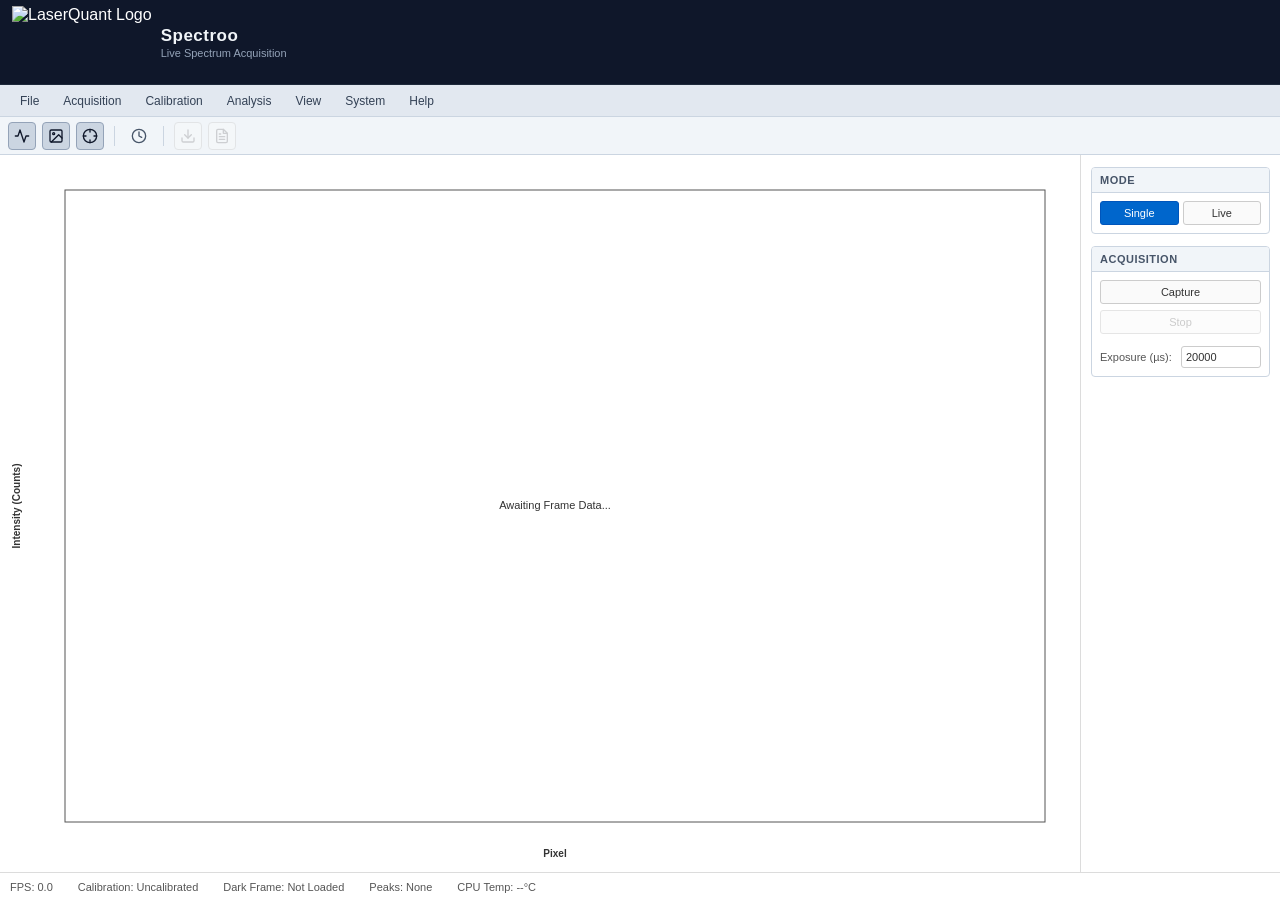
==== commit 44c45241: "Web UI: reposition/resize toolbar tooltip, shrink header bar, fix dropdown hover-gap bug Toolbar too" ====
--- a/spectroo/web/static/index.html
+++ b/spectroo/web/static/index.html
@@ -99,42 +99,41 @@
             margin: 0 4px;
         }
         /* Toolbar Tooltips */
-        .toolbar-btn::after {
-            content: attr(data-tooltip);
-            position: absolute;
-            top: 100%;
-            left: 50%;
-            transform: translateX(-50%) translateY(4px);
+        .toolbar-tooltip {
+            position: fixed;
             background-color: #1e293b;
             color: #ffffff;
-            font-size: 10px;
-            padding: 4px 6px;
+            font-size: 13px;
+            padding: 5.2px 7.8px;
             border-radius: 4px;
             white-space: nowrap;
-            display: none;
             z-index: 1002;
             pointer-events: none;
             box-shadow: 0 2px 4px rgba(0,0,0,0.1);
-        }
-        .toolbar-btn:hover:not(:disabled)::after {
-            display: block;
+            opacity: 0;
+            visibility: hidden;
+            transition: opacity 0.08s ease;
+        }
+        .toolbar-tooltip.visible {
+            opacity: 1;
+            visibility: visible;
         }
         .header-bar {
             width: 100%;
             background-color: #0f172a;
             display: flex;
             align-items: center;
-            padding: 8px 16px;
+            padding: 6px 12px;
             color: #ffffff;
             border-bottom: 1px solid #1e293b;
         }
         .header-logo {
-            height: 96px;
+            height: 72px;
             width: auto;
-            margin-right: 12px;
+            margin-right: 9px;
         }
         .header-title {
-            font-size: 22px;
+            font-size: 17px;
             font-weight: bold;
             letter-spacing: 0.5px;
             color: #f1f5f9;
@@ -167,7 +166,7 @@
         .dropdown-menu {
             display: none;
             position: absolute;
-            top: 100%;
+            top: calc(100% - 1px);
             left: 0;
             background-color: #ffffff;
             border: 1px solid #cbd5e1;
@@ -175,7 +174,7 @@
             border-radius: 4px;
             min-width: 180px;
             padding: 4px 0;
-            margin-top: 2px;
+            margin-top: 0;
             list-style: none;
             z-index: 1001;
         }
@@ -561,7 +560,7 @@
         <img src="/static/logo.png" alt="LaserQuant Logo" class="header-logo">
         <div>
             <div class="header-title">Spectroo</div>
-            <div style="font-size: 12px; color: #94a3b8; margin-top: 2px;">Live Spectrum Acquisition</div>
+            <div style="font-size: 11px; color: #94a3b8; margin-top: 1px;">Live Spectrum Acquisition</div>
         </div>
     </div>
     
@@ -753,6 +752,43 @@
         // DOM elements
         const canvas = document.getElementById('spectrum-canvas');
         const plotArea = document.getElementById('plot-area');
+        const toolbarTooltip = document.createElement('div');
+        toolbarTooltip.className = 'toolbar-tooltip';
+        document.body.appendChild(toolbarTooltip);
+
+        function hideToolbarTooltip() {
+            toolbarTooltip.classList.remove('visible');
+        }
+
+        function positionToolbarTooltip(anchor) {
+            const anchorRect = anchor.getBoundingClientRect();
+            const gap = 4;
+            const viewportPadding = 8;
+
+            toolbarTooltip.textContent = anchor.getAttribute('data-tooltip') || '';
+            toolbarTooltip.classList.add('visible');
+
+            const tooltipRect = toolbarTooltip.getBoundingClientRect();
+
+            let left = anchorRect.left - tooltipRect.width - gap;
+            let top = anchorRect.top - tooltipRect.height - gap;
+
+            if (left < viewportPadding) {
+                left = anchorRect.right + gap;
+            }
+            if (top < viewportPadding) {
+                top = anchorRect.bottom + gap;
+            }
+            if (left + tooltipRect.width > window.innerWidth - viewportPadding) {
+                left = Math.max(viewportPadding, window.innerWidth - tooltipRect.width - viewportPadding);
+            }
+            if (top + tooltipRect.height > window.innerHeight - viewportPadding) {
+                top = Math.max(viewportPadding, window.innerHeight - tooltipRect.height - viewportPadding);
+            }
+
+            toolbarTooltip.style.left = `${left}px`;
+            toolbarTooltip.style.top = `${top}px`;
+        }
 
         function getPlotMetrics() {
             const margin = { left: 65, right: 35, top: 35, bottom: 50 };
@@ -2212,6 +2248,21 @@
                 exportCurrent('csv');
             }
         });
+        document.querySelectorAll('.toolbar-btn[data-tooltip]').forEach(btn => {
+            btn.addEventListener('mouseenter', () => {
+                if (btn.disabled) return;
+                positionToolbarTooltip(btn);
+            });
+            btn.addEventListener('mousemove', () => {
+                if (toolbarTooltip.classList.contains('visible')) {
+                    positionToolbarTooltip(btn);
+                }
+            });
+            btn.addEventListener('mouseleave', hideToolbarTooltip);
+            btn.addEventListener('blur', hideToolbarTooltip);
+        });
+        window.addEventListener('scroll', hideToolbarTooltip, true);
+        window.addEventListener('resize', hideToolbarTooltip);
         const historyPanel = document.getElementById('history-panel');
         const historyList = document.getElementById('history-list');
         const closeHistoryPanel = document.getElementById('close-history-panel');
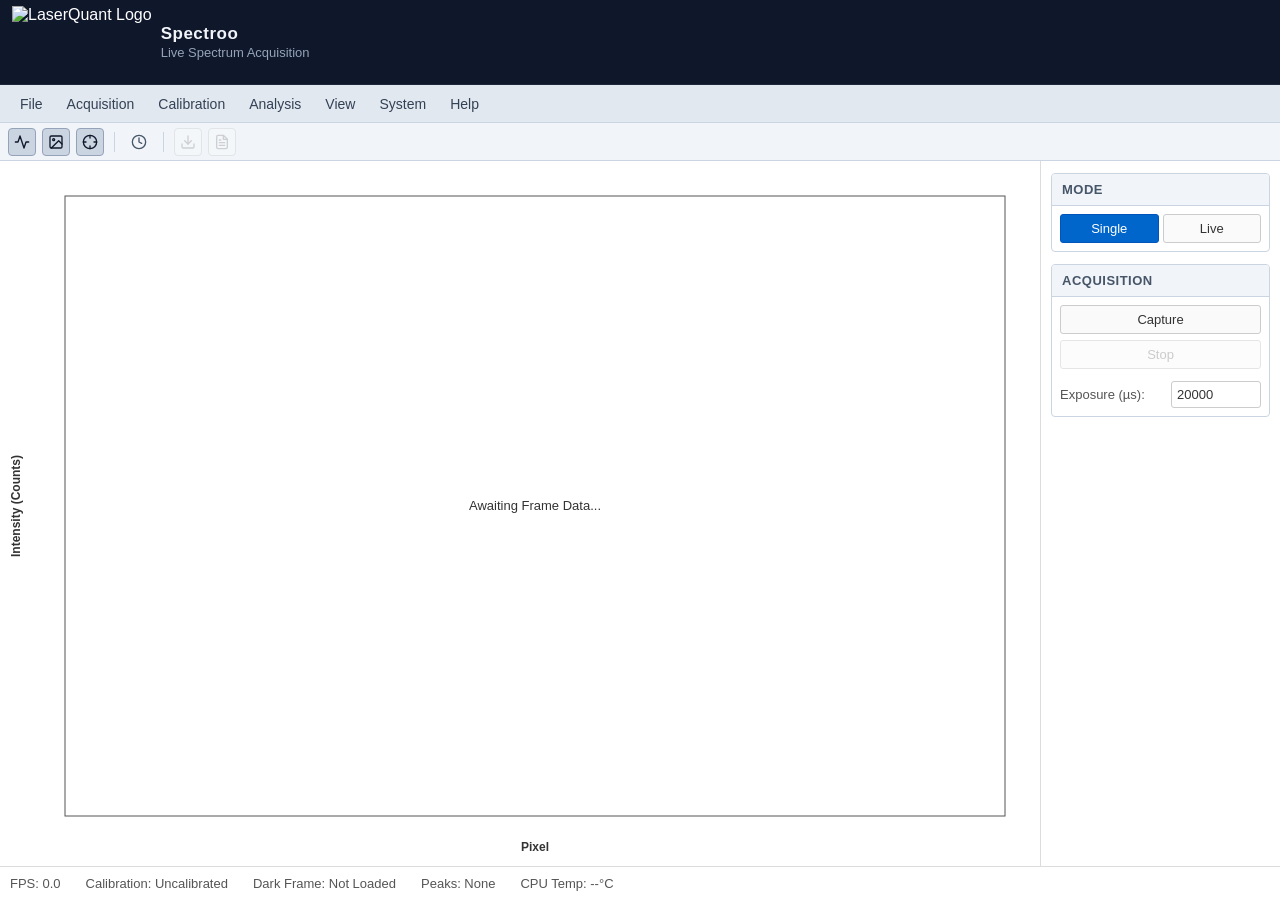
==== commit fc7d92e6: "Scale body fonts, buttons, panel widths, and canvas texts by ~20% across Web UI" ====
--- a/spectroo/web/static/index.html
+++ b/spectroo/web/static/index.html
@@ -39,9 +39,9 @@
             height: 100%;
         }
         .control-panel {
-            width: 200px;
-            min-width: 200px;
-            max-width: 200px;
+            width: 240px;
+            min-width: 240px;
+            max-width: 240px;
             background-color: #ffffff;
             border-left: 1px solid #dcdcdc;
             display: flex;
@@ -103,7 +103,7 @@
             position: fixed;
             background-color: #1e293b;
             color: #ffffff;
-            font-size: 13px;
+            font-size: 16px;
             padding: 5.2px 7.8px;
             border-radius: 4px;
             white-space: nowrap;
@@ -140,13 +140,13 @@
         }
         .menu-bar {
             width: 100%;
-            height: 32px;
+            height: 38px;
             background-color: #e2e8f0;
             border-bottom: 1px solid #cbd5e1;
             display: flex;
             align-items: center;
             padding: 0 8px;
-            font-size: 12px;
+            font-size: 14px;
             user-select: none;
             z-index: 1000;
             position: relative;
@@ -215,8 +215,8 @@
         .panel-header {
             background-color: #f1f5f9;
             border-bottom: 1px solid #cbd5e1;
-            padding: 6px 8px;
-            font-size: 11px;
+            padding: 8px 10px;
+            font-size: 13px;
             font-weight: bold;
             color: #475569;
             text-transform: uppercase;
@@ -235,10 +235,10 @@
         button {
             border: 1px solid #cccccc;
             border-radius: 3px;
-            padding: 5px 8px;
+            padding: 6px 10px;
             background-color: #fafafa;
             color: #333333;
-            font-size: 11px;
+            font-size: 13px;
             cursor: pointer;
             text-align: center;
             width: 100%;
@@ -268,7 +268,7 @@
             display: flex;
             align-items: center;
             justify-content: space-between;
-            font-size: 11px;
+            font-size: 13px;
             color: #555555;
             margin-top: 6px;
             margin-bottom: 8px;
@@ -276,26 +276,26 @@
         input[type="number"] {
             border: 1px solid #cccccc;
             border-radius: 3px;
-            padding: 4px;
+            padding: 5px;
             background-color: #ffffff;
             color: #333333;
-            font-size: 11px;
-            width: 80px;
+            font-size: 13px;
+            width: 90px;
             outline: none;
         }
         input[type="number"]:focus {
             border-color: #0066cc;
         }
         .status-bar {
-            height: 28px;
-            min-height: 28px;
+            height: 34px;
+            min-height: 34px;
             background-color: #ffffff;
             border-top: 1px solid #dcdcdc;
             display: flex;
             align-items: center;
             padding: 0 10px;
             gap: 25px;
-            font-size: 11px;
+            font-size: 13px;
             color: #555555;
         }
         .status-field {
@@ -361,8 +361,8 @@
         .history-panel {
             position: fixed;
             top: 182px;
-            left: -380px;
-            width: 360px;
+            left: -420px;
+            width: 400px;
             height: calc(100vh - 182px);
             background-color: #f8fafc;
             border-right: 1px solid #cbd5e1;
@@ -385,7 +385,7 @@
         }
         .history-header h3 {
             margin: 0;
-            font-size: 14px;
+            font-size: 17px;
             color: #1e293b;
             font-weight: 600;
             flex-shrink: 0; /* Prevent title from shrinking/wrapping in flex layout */
@@ -417,7 +417,7 @@
             display: flex;
             align-items: center;
             justify-content: space-between;
-            font-size: 11px;
+            font-size: 13px;
             color: #64748b;
         }
         .history-item-time {
@@ -449,8 +449,8 @@
             background: none;
             border: 1px solid #cbd5e1;
             border-radius: 4px;
-            padding: 2px 6px;
-            font-size: 11px;
+            padding: 3px 8px;
+            font-size: 13px;
             color: #475569;
             cursor: pointer;
             display: flex;
@@ -483,14 +483,14 @@
             display: flex;
             align-items: center;
             justify-content: center;
-            width: 28px;
-            height: 28px;
+            width: 32px;
+            height: 32px;
             background: none;
             border: none;
             border-radius: 4px;
             color: #64748b;
             cursor: pointer;
-            font-size: 18px;
+            font-size: 22px;
             padding: 0;
             line-height: 1;
             flex-shrink: 0; /* Prevent button from shrinking */
@@ -539,10 +539,10 @@
         .calibration-item-title {
             font-weight: bold;
             color: #0f172a;
+            font-size: 14px;
+        }
+        .calibration-item-meta {
             font-size: 12px;
-        }
-        .calibration-item-meta {
-            font-size: 10px;
             color: #64748b;
             margin-top: 2px;
         }
@@ -560,7 +560,7 @@
         <img src="/static/logo.png" alt="LaserQuant Logo" class="header-logo">
         <div>
             <div class="header-title">Spectroo</div>
-            <div style="font-size: 11px; color: #94a3b8; margin-top: 1px;">Live Spectrum Acquisition</div>
+            <div style="font-size: 13px; color: #94a3b8; margin-top: 1px;">Live Spectrum Acquisition</div>
         </div>
     </div>
     
@@ -596,10 +596,8 @@
                 <li class="dropdown-item active" id="menu-smoothing">Smoothing</li>
                 <li class="dropdown-item active" id="menu-analysis-baseline-corr">Baseline Correction</li>
                 <li class="dropdown-item" id="menu-normalize">Normalize</li>
-                <li class="dropdown-item disabled">Derivative</li>
                 <li class="dropdown-item" id="menu-integrate">Integrate (Area Under Curve)</li>
-                <li class="dropdown-item disabled">FFT/Frequency View</li>
-                <li class="dropdown-item disabled">Compare/Ratio Two Spectra</li>
+                <li class="dropdown-item" id="menu-compare-ratio">Compare/Ratio Two Spectra</li>
             </ul>
         </div>
         <div class="menu-item">View
@@ -620,7 +618,7 @@
         <div class="menu-item">Help
             <ul class="dropdown-menu">
                 <li class="dropdown-item" id="menu-about">About</li>
-                <li class="dropdown-item" id="menu-documentation">Documentation</li>
+                <li class="dropdown-item" id="menu-documentation">User Guide</li>
             </ul>
         </div>
     </div>
@@ -688,6 +686,7 @@
         <span id="dark-status" class="status-field">Dark Frame: Not Loaded</span>
         <span id="peaks-status" class="status-field">Peaks: None</span>
         <span id="temp-status" class="status-field">CPU Temp: --°C</span>
+        <span id="action-status" class="status-field" style="display: none;"></span>
         <span class="status-stretch"></span>
     </div>
 
@@ -905,15 +904,6 @@
         
         // Resize Canvas
         function resizeCanvas() {
-            const cssWidth = plotArea.clientWidth;
-            const cssHeight = plotArea.clientHeight;
-            const dpr = window.devicePixelRatio || 1;
-            canvas.width = cssWidth * dpr;
-            canvas.height = cssHeight * dpr;
-            canvas.style.width = cssWidth + "px";
-            canvas.style.height = cssHeight + "px";
-            const ctx = canvas.getContext('2d');
-            ctx.scale(dpr, dpr);
             drawSpectrum(currentWavelengths, currentIntensities, currentPeaks);
         }
         window.addEventListener('resize', resizeCanvas);
@@ -984,13 +974,26 @@
             currentPeaks = peaks;
 
             const rawCanvas = document.getElementById('spectrum-canvas');
+            const dpr = window.devicePixelRatio || 1;
+            const parent = rawCanvas.parentElement;
+            const logicalWidth = parent.clientWidth;
+            const logicalHeight = parent.clientHeight;
+
+            rawCanvas.width = logicalWidth * dpr;
+            rawCanvas.height = logicalHeight * dpr;
+            rawCanvas.style.width = logicalWidth + 'px';
+            rawCanvas.style.height = logicalHeight + 'px';
+
             const canvas = {
-                width: rawCanvas.clientWidth,
-                height: rawCanvas.clientHeight,
+                width: logicalWidth,
+                height: logicalHeight,
                 getContext: (t) => rawCanvas.getContext(t)
             };
 
             const ctx = canvas.getContext('2d');
+            ctx.setTransform(1, 0, 0, 1, 0, 0); // reset transform
+            ctx.scale(dpr, dpr);
+
             ctx.fillStyle = colors.bg;
             ctx.fillRect(0, 0, canvas.width, canvas.height);
 
@@ -1005,7 +1008,7 @@
             ctx.translate(margin.left - 48, margin.top + plotH / 2);
             ctx.rotate(-Math.PI / 2);
             ctx.fillStyle = colors.text;
-            ctx.font = 'bold 10px Arial';
+            ctx.font = 'bold 12px Arial';
             ctx.textAlign = 'center';
             ctx.textBaseline = 'middle';
             ctx.fillText('Intensity (Counts)', 0, 0);
@@ -1017,7 +1020,7 @@
             // X axis label
             let xLabel = isCalibrated ? 'Wavelength (nm)' : 'Pixel';
             ctx.fillStyle = colors.text;
-            ctx.font = 'bold 10px Arial';
+            ctx.font = 'bold 12px Arial';
             ctx.textAlign = 'center';
             ctx.textBaseline = 'middle';
             ctx.fillText(xLabel, margin.left + plotW / 2, canvas.height - margin.bottom + 32);
@@ -1028,7 +1031,7 @@
                 ctx.strokeRect(margin.left, margin.top, plotW, plotH);
 
                 ctx.fillStyle = colors.text;
-                ctx.font = '11px Arial';
+                ctx.font = '13px Arial';
                 ctx.textAlign = 'center';
                 ctx.textBaseline = 'middle';
                 ctx.fillText('Awaiting Frame Data...', margin.left + plotW / 2, margin.top + plotH / 2);
@@ -1047,7 +1050,7 @@
 
             // Horizontal Grid & Y labels
             const yTicks = [0, 1, 2, 3, 4].map(i => i * (yLimit / 4.0));
-            ctx.font = '10px Arial';
+            ctx.font = '14px Arial';
             ctx.fillStyle = colors.text;
 
             yTicks.forEach(yVal => {
@@ -1067,7 +1070,7 @@
                 ctx.lineTo(margin.left, py);
                 ctx.stroke();
 
-                ctx.font = '10px Arial';
+                ctx.font = '14px Arial';
                 ctx.textAlign = 'right';
                 ctx.textBaseline = 'middle';
                 ctx.fillText(Math.round(yVal).toString(), margin.left - 7, py);
@@ -1117,7 +1120,7 @@
 
                 ctx.textAlign = 'center';
                 ctx.textBaseline = 'top';
-                ctx.font = '10px Arial';
+                ctx.font = '14px Arial';
                 ctx.fillText(Math.round(xVal).toString(), px, canvas.height - margin.bottom + 8);
             });
 
@@ -1276,7 +1279,7 @@
 
                     // Text
                     ctx.fillStyle = colors.text;
-                    ctx.font = '9px Arial';
+                    ctx.font = '11px Arial';
                     ctx.textAlign = 'center';
                     ctx.textBaseline = 'bottom';
                     const label = isCalibrated ? Math.round(pkX) + ' nm' : 'Px ' + pkX;
@@ -1309,7 +1312,7 @@
                 ctx.stroke();
 
                 ctx.fillStyle = colors.text;
-                ctx.font = '12px Arial';
+                ctx.font = '14px Arial';
                 ctx.textAlign = 'left';
                 ctx.textBaseline = 'top';
 
@@ -2035,7 +2038,11 @@
                     const res = await fetch('/api/shutdown', { method: 'POST' });
                     const data = await res.json();
                     if (res.ok && data.ok) {
-                        alert("Shutdown initiated successfully.");
+                        const actionStatus = document.getElementById('action-status');
+                        if (actionStatus) {
+                            actionStatus.innerText = 'Shutting down...';
+                            actionStatus.style.display = '';
+                        }
                     } else {
                         alert("Shutdown failed.");
                     }
@@ -2117,6 +2124,9 @@
         document.getElementById('menu-wavelength-calibration').addEventListener('click', () => {
             window.location.href = '/static/calibration.html';
         });
+        document.getElementById('menu-compare-ratio').addEventListener('click', () => {
+            window.location.href = '/static/compare.html';
+        });
         document.getElementById('menu-capture-dark').addEventListener('click', async () => {
             if (!confirm("Cover the lens completely to block all light, then click OK to capture dark frame.")) return;
             try {
@@ -2210,7 +2220,7 @@
             alert("Spectroo v3\nVersion 3.0.0\nPowered by LaserQuant");
         });
         document.getElementById('menu-documentation').addEventListener('click', () => {
-            window.open('/docs/ARCHITECTURE_DETAILED.md', '_blank');
+            window.location.href = '/static/help.html';
         });
 
         // Toolbar button listeners
@@ -2325,6 +2335,7 @@
                         </div>
                         <div class="history-item-actions">
                             <button class="history-action-btn" onclick="restoreHistory(${item.id})">Restore</button>
+                            <button class="history-action-btn" onclick="setHistoryAsReference(${item.id})" style="background-color: #f1f5f9; color: #0f172a; border-color: #cbd5e1;">Set as Ref</button>
                             <button class="history-action-btn" onclick="exportHistory(${item.id}, 'json')">JSON</button>
                             <button class="history-action-btn" onclick="exportHistory(${item.id}, 'csv')">CSV</button>
                             <button class="history-action-btn btn-delete" onclick="deleteHistory(${item.id})">Delete</button>
@@ -2375,10 +2386,25 @@
             window.location.href = `/api/export/${id}?format=${format}`;
         }
 
+        async function setHistoryAsReference(id) {
+            try {
+                const res = await fetch(`/api/compare/reference/from-history/${id}`, { method: 'POST' });
+                if (res.ok) {
+                    alert(`Reference successfully set to History Record #${id}`);
+                } else {
+                    const data = await res.json();
+                    alert("Failed to set reference: " + (data.detail || "Unknown error"));
+                }
+            } catch (err) {
+                alert("Error setting reference: " + err.message);
+            }
+        }
+
         window.togglePin = togglePin;
         window.restoreHistory = restoreHistory;
         window.deleteHistory = deleteHistory;
         window.exportHistory = exportHistory;
+        window.setHistoryAsReference = setHistoryAsReference;
 
         toolbarHistory.addEventListener('click', () => {
             const isActive = historyPanel.classList.toggle('active');
@@ -2474,7 +2500,7 @@
                         <div class="calibration-item-meta">
                             RMS: ${item.rms_nm ? item.rms_nm.toFixed(4) + ' nm' : 'N/A'} | degree: ${item.degree}
                         </div>
-                        <div class="calibration-item-meta" style="font-size: 8px; color: #94a3b8;">
+                        <div class="calibration-item-meta" style="font-size: 10px; color: #94a3b8;">
                             ${item.filename}
                         </div>
                     </div>
@@ -2530,9 +2556,9 @@
     <!-- Save Calibration Modal -->
     <div id="save-calibration-overlay" class="overlay">
         <div class="dialog">
-            <h4 style="margin: 0 0 12px 0; font-size: 14px; color: #1e293b;">Save Calibration Snapshot</h4>
+            <h4 style="margin: 0 0 12px 0; font-size: 17px; color: #1e293b;">Save Calibration Snapshot</h4>
             <div style="margin-bottom: 16px;">
-                <input type="text" id="save-calibration-label" placeholder="Calibration Label (e.g. Neon lamp)" style="width: 100%; padding: 6px; border: 1px solid #cbd5e1; border-radius: 4px; font-size: 12px; outline: none;">
+                <input type="text" id="save-calibration-label" placeholder="Calibration Label (e.g. Neon lamp)" style="width: 100%; padding: 6px; border: 1px solid #cbd5e1; border-radius: 4px; font-size: 14px; outline: none;">
             </div>
             <div style="display: flex; gap: 8px;">
                 <button id="save-calibration-submit" class="active" style="width: auto; flex-grow: 1;">Save</button>
@@ -2544,8 +2570,8 @@
     <!-- Load Calibration Modal -->
     <div id="load-calibration-overlay" class="overlay">
         <div class="dialog" style="width: 320px;">
-            <h4 style="margin: 0 0 12px 0; font-size: 14px; color: #1e293b;">Load Calibration File</h4>
-            <div id="load-calibration-list" style="max-height: 200px; overflow-y: auto; margin-bottom: 16px; border: 1px solid #cbd5e1; border-radius: 4px; font-size: 12px;">
+            <h4 style="margin: 0 0 12px 0; font-size: 17px; color: #1e293b;">Load Calibration File</h4>
+            <div id="load-calibration-list" style="max-height: 200px; overflow-y: auto; margin-bottom: 16px; border: 1px solid #cbd5e1; border-radius: 4px; font-size: 14px;">
                 <!-- List items loaded dynamically -->
             </div>
             <div style="display: flex; gap: 8px;">
